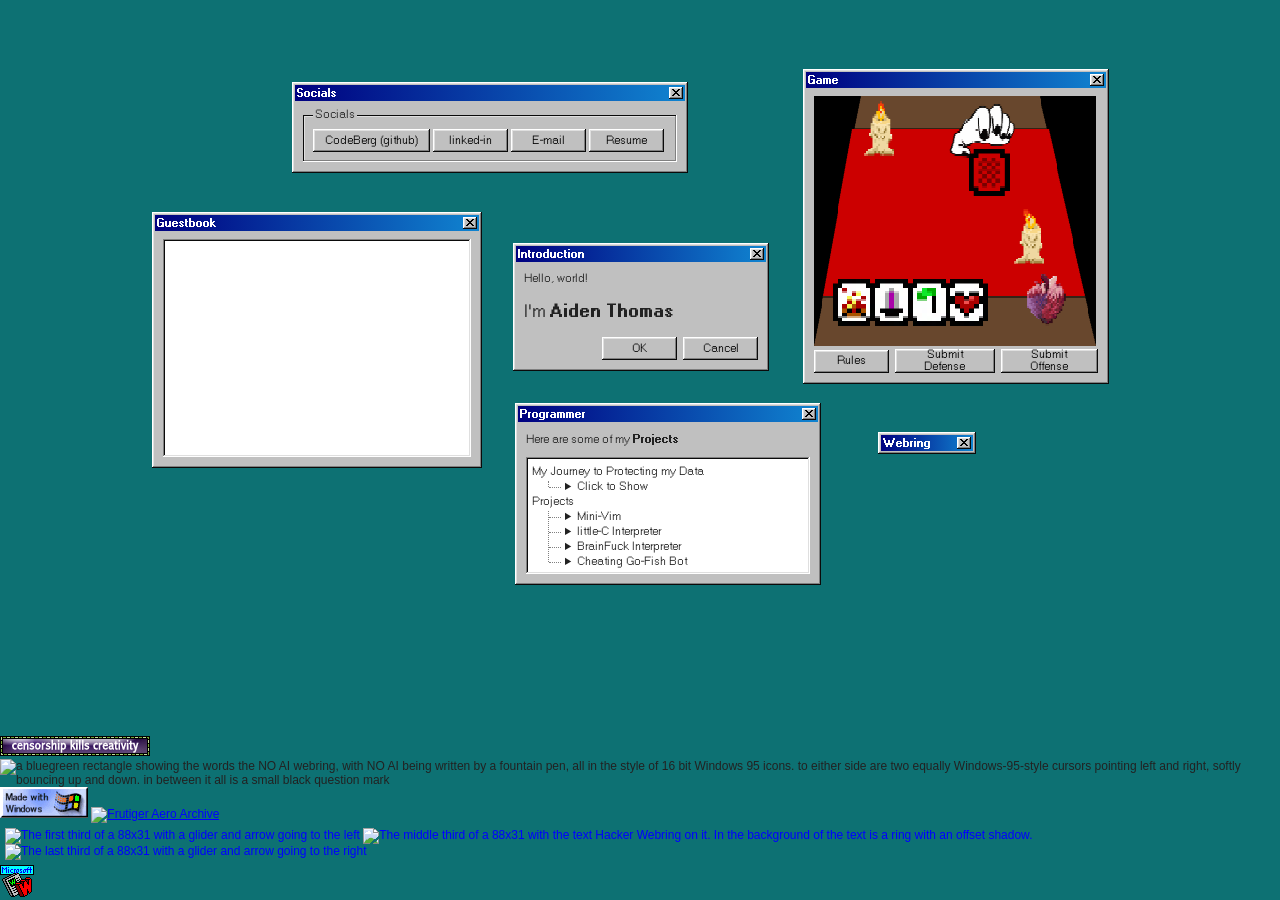
==== index.html @ 8702723b "Added the archive for website" ====
<!DOCTYPE html>
<html lang="en">
  <head>
    <meta charset="UTF-8">
    <meta name="viewport" content="width=device-width, initial-scale=1.0">
    <meta name="description" content="Aiden Thomas – Computer Engineering student at UF, Teaching Assistant, and developer specializing in C, C++, Python, and systems programming.">
    <meta name="keywords" content="Aiden Thomas, Computer Engineering, UF, C++, Python, software developer, teaching assistant">
    <meta name="author" content="Aiden Thomas">
    <title>Aiden Thomas</title>
    <link href="./css/98.css" rel="stylesheet">
    <link href="./css/style.css" rel="stylesheet">
    <meta property="og:title" content="Aiden Thomas | Computer Engineer & Developer">
    <meta property="og:description" content="Portfolio of Aiden Thomas – UF Computer Engineering student, TA, and systems developer.">
    <meta property="og:url" content="https://starprograms.dev">
    <meta property="og:type" content="website">
    <link rel="canonical" href="https://starprograms.dev">
<audio id="myAudio">
  <source src="./data/windows-98-error.mp3" type="audio/mpeg">
  Your browser does not support the audio element.
</audio>
<script>
	var x = document.getElementById("myAudio"); 
	
	function playAudio() { 
	  x.play(); 
	} 
</script>
<script type="application/ld+json">
{
  "@context": "https://schema.org",
  "@type": "Person",
  "name": "Aiden Thomas",
  "url": "https://starprograms.dev",
  "jobTitle": "Computer Engineering Student & Teaching Assistant",
  "worksFor": {
    "@type": "Organization",
    "name": "University of Florida"
  },
  "sameAs": [
    "https://linkedin.com/in/aiden-programs",
    "https://codeberg.org"
  ]
}
</script>
  </head>
  <body id="body">
    <div>
    </div>
    <div id="introduction" class="window" style="margin: 32px; width: 250px" onmouseup="moveIntroEnd()">
      <div class="title-bar" onmousedown="moveIntroStart()">
        <div class="title-bar-text">
            Introduction
        </div>

        <div class="title-bar-controls">
          <button aria-label="Close" onclick="toggle(intro)"></button>
        </div>
      </div>
      <div class="window-body">
        <p id = "hello">Hello, world!</p>
        <p>I'm <b>Aiden Thomas</b></p>
        <!-- <div class="field-row">

          <label for="text17">Occupation</label>
          <select onchange="changeData(this.value)">
            <option>click me!</option>
            <option>Programmer</option>
            <option>About Me</option>
            <option>Socials</option>
            <option>DoomGuy</option>
          </select>
        </div>
        --> 
        <section class="field-row" style="justify-content: flex-end">
          <button value="sound" onclick="playAudio()">OK</button>
          <button value="sound" onclick="playAudio()">Cancel</button>
        </section>
      </div>
    </div>
    
<div id="chatroom" class="window" style="margin: 32px; width: 324px" onmouseup="moveChatroomEnd()">
      <div class="title-bar" onmousedown="moveChatroomStart()">
        <div class="title-bar-text">
            Guestbook
        </div>

        <div class="title-bar-controls">
          <button aria-label="Close" onclick="toggle(chatroom)"></button>
        </div>
      </div>
      <div class="window-body">
        <ul class="tree-view">
	    <li>
         
        <iframe src="./chatroom/index.php" title="chatroom" height="200" width="300" style="border: none;"></iframe>
        
        </li>
        </ul>

        <!-- <div class="field-row">

          <label for="text17">Occupation</label>
          <select onchange="changeData(this.value)">
            <option>click me!</option>
            <option>Programmer</option>
            <option>About Me</option>
            <option>Socials</option>
            <option>DoomGuy</option>
          </select>
        </div>
        --> 
      </div>
    </div>


  <div id="programmer" class="window prog" style="margin: 32px; width: 300px" onmouseup="moveProgramEnd()">
      <div class="title-bar" onmousedown="moveProgramStart()" >
        <div class="title-bar-text">
            Programmer
        </div>

        <div class="title-bar-controls">
          <button aria-label="Close" onclick="toggle(program)"></button>
        </div>
      </div>
      <div class="window-body">
        <p>Here are some of my <b>Projects</b></p>
          <ul class="tree-view">
	    <li>
	      My Journey to Protecting my Data
	      <ul>
	       <li>
		<details>
			<summary>
				Click to Show
			</summary>
      Learning about corporate data exploitation, I couldn't accept companies stealing my information to sell targeted products.
      <br><br>
      My privacy journey began in high school when I bought my first domain, Starprograms.dev, and built websites using GitHub Pages to understand DNS and web hosting.
      <br><br>
      When Google raised prices and added AI to their platform, I switched to Proton for email and LibreOffice for documents. In 2022, I found a Dell Optiplex for $125 at a computer surplus store, initially for malware testing but later repurposed as an Apache server in 2024.
      <br><br>
      That year I also set up Tailscale VPN, which became crucial for networking services together. I integrated CloudFlare Tunnels to securely access my server's TCP ports over HTTPS.
      <br><br>
      In 2025, concerned about Mozilla adding AI to Firefox, I moved from Firefox's password manager to self-hosted Vault Warden, setting up a daily cron job to restart it due to crashes.
      <br><br>
			I would say, throughout this endeavor, key points to remember would be:
			<ul>
				<li>
					Reducing and protecting your digital footprint takes time, patience, and study. It won't be a single one and done project.
				</li>
				<li>
					Cloudflares reverse proxies and tunnels are the greatest software created to get around networks that are not controlled by yourself.
				</li>
				<li>
					everything costs money, especially when it comes to protecting your data.
				</li>
			</ul>
      Thanks for reading!

		</details>
	       </li>
	      </ul>
	    </li>
                    <li>
              Projects
              <ul>
<li><details>
                <summary>Mini-Vim</summary>
                <ul>
                  <li>Built in C++</li>
                  <li><details>
                   <summary>Notable Features</summary> 
                    <ul>
                      <li>
                        Hijacked Terminal /w Cross platform support
                      </li>
                      <li>
                        Currently being used in the classroom setting
                      </li>
                      <li>
                        Utilized advanced datastructures to store text optimally
                      </li>
                    </ul>
                  </details></li> 
                  <li>
                    <a href="https://codeberg.org/starprograms/mini-vim" target="_blank"><button>CodeBerg (github)</button></a>
                  </li>
                </ul>
              </details>
</li>

              <li><details>
                <summary>little-C Interpreter</summary>
                <ul>
                  <li>Built in C++</li>
                  <li><details>
                   <summary>Notable Features</summary> 
                    <ul>
                      <li>
                        automatic scoping
                      </li>
                      <li>
                        working parsing and lexing
                      </li>
                      <li>
                        utilizes multiple data types
                      </li>
                    </ul>
                  </details></li> 
                  <li>
                    <a href="https://codeberg.org/starprograms/littleC" target="_blank"><button>CodeBerg (github)</button></a>
                  </li>
                </ul>
              </details>
              </li>
                <li><details>
                <summary>BrainFuck Interpreter</summary>
                <ul>
                  <li>Built in C</li>
                  <li><details>
                   <summary>Notable Features</summary> 
                    <ul>
                      <li>
                        Working IO
                      </li>
                      <li>
                        Used in a capture the flag challenge
                      </li>
                      <li>
                        Recursive
                      </li>
                    </ul>
                  </details></li> 
                  <li>
                    <a href="https://codeberg.org/starprograms/Brainf-ck" target="_blank"><button>CodeBerg (github)</button></a>
                  </li>
                </ul>
              </details>
</li>
                <li><details>
                <summary>Cheating Go-Fish Bot</summary>
                <ul>
                  <li>Built in Python</li>
                  <li><details>
                   <summary>Notable Features</summary> 
                    <ul>
                      <li>
                        Utilizes a string quirk of the python Interpreter to pull data from a class object without knowing the variables before hand.
                      </li>
                      <li>
                        Used to teach students python classes
                      </li>
                      <li>
                        Go-Fish
                      </li>
                    </ul>
                  </details></li> 
                  <li>
                    <a href="https://codeberg.org/starprograms/CheatingGoFish" target="_blank"><button>CodeBerg (github)</button></a>
                  </li>
                </ul>
              </details></li>
              </ul>
          </ul>
        <section class="field-row" style="justify-content: flex-end">
        </section>
      </div>
    </div>



  <div id="teacher" class="window teach" style="margin: 32px; width: 390px" onmouseup="moveTeachEnd()">
      <div class="title-bar" onmousedown="moveTeachStart()" >
        <div class="title-bar-text">
            Socials
        </div>

        <div class="title-bar-controls">
          <button aria-label="Close" onclick="toggle(teach)"></button>
        </div>
      </div>
      <div class="window-body">
         <fieldset>
          <legend>Socials</legend>
          <a href="https://codeberg.org/starprograms" target="_blank"><button>CodeBerg (github)</button></a>
          <a href="https://www.linkedin.com/in/aiden-programs" target="_blank"><button>linked-in</button></a>
	  <a href="mailto:thomas.aiden@starprograms.dev" target="_blank"><button>E-mail</button></a>
          <a href="./Aiden_Thomas__Resume.pdf" target="_blank"><button>Resume</button></a>

         </fieldset> 
        <section class="field-row" style="justify-content: flex-end">
        </section>
      </div>
    </div>
    <div class="window" id="aero_ring" style="margin: 32px; position: absolute; left: 846px; top: 400px;" onmouseup="moveRingEnd()">
      <div class="title-bar" onmousedown="moveRingStart()" >
        <div class="title-bar-text">
            Webring
        </div>

        <div class="title-bar-controls">
          <button aria-label="Close" onclick="toggle(ring)"></button>
        </div>
      </div>
      <div id="aero-ring">
      
      </div>
    </div> 
    

  <div id="rules" class="window rule hidden" style="margin: 32px; width: 300px;" onmouseup="moverulesEnd()">
      <div class="title-bar" onmousedown="moverulesStart()" >
        <div class="title-bar-text">
            Rules
        </div>

        <div class="title-bar-controls">
          <button aria-label="Close" onclick="toggleRules()"></button>
        </div>
      </div>
      <div class="window-body">
         <fieldset>
          <legend><b>Beware The Tower</b></legend>
            <p>The tower seeks to stop your beating heart before you make it to the end</p>
            </br>
            <p><b>The cards are the Key</b></p>
            <p>your cards can keep you safe</p>
          <p>the <b>campfire</b> can help <b>soothe your fear of the dark</b>, but bewarned,</p>
          <p>to attack one with fire, is the same as <b> attacking yourself </b></p>
          <p>the <b>holy sword</b> can be your sword and your shield, but you might <b>lose track of time</b> 
          <p>to raise the <b>flag</b> is to <b>boister your army</b> to ravage this land, or to <b>call on a stronger defense</b></p>
          <p>to read your <b>heart</b> is seen as reading a book, though it <b>aids</b> you it can also <b>ail</b> you.</p>
          <p>If you <b>give your heart to the tower</b> sometimes the <b>tower gives itself back</b></p> 
         </fieldset> 
        <section class="field-row" style="justify-content: flex-end">
        </section>
      </div>
    </div>



  <div id="game" class="window game" style="margin: 32px; width: 300px" onmouseup="moveGameEnd()">
      <div class="title-bar" onmousedown="moveGameStart()" >
        <div class="title-bar-text">
            Game
        </div>

        <div class="title-bar-controls">
          <button aria-label="Close" onclick="toggle(game)"></button>
        </div>
      </div>
      <div class="window-body">
        <canvas id="doom" >

        
        </canvas>
        
        <section class="field-row" style="justify-content: flex-end">
            <button onclick="toggleRules()">Rules</button>
          <button onclick="myEnemy.revealHand('defense', myPlayer)">Submit Defense</button>
            <button onclick="myEnemy.revealHand('offense', myPlayer)">Submit Offense</button>
        </section>
      </div>
    </div>
    


   <div style="position:absolute;right:0; bottom:0;">
   	
	<img src="data/censorship.gif" alt="https://cyber.dabamos.de/88x31/">
	 <map name="noaimini14">
<area href="https://baccyflap.com/noai" shape="rect" coords="21,0,47,30" target="_blank" alt="no ai webring" title="no ai webring">
<area href="https://baccyflap.com/noai/?prv&s=stp" target="_top" shape="rect" coords="1,13,19,29" alt="previous" title="previous">
<area href="https://baccyflap.com/noai/?rnd" target="_top" shape="rect" coords="59,7,66,16" alt="random" title="random">
<area href="https://baccyflap.com/noai/?nxt&s=stp" target="_top" shape="rect" coords="68,1,86,17" alt="next" title="next">
</map>
<img usemap="#noaimini14" src="https://baccyflap.com/noai/miniwidget14.gif" alt="a bluegreen rectangle showing the words the NO AI webring, with NO AI being written by a fountain pen, all in the style of 16 bit Windows 95 icons. to either side are two equally Windows-95-style cursors pointing left and right, softly bouncing up and down. in between it all is a small black question mark"> 
	<br/>
	<img src="data/made_with_windows.gif" alt="https://88x31.kate.pet/">
 	<a href="https://frutigeraeroarchive.org/"><img src="https://frutigeraeroarchive.org/images/buttons/frutigeraeroarchive_button_alt.png" alt="Frutiger Aero Archive"></a>
 	<!-- 
    Note: the webring container is only here for demonstration purposes. If
    this is on a webpage with a dark background, this should not be nesseceary.

    The text-decoration can also be disabled in another way for these links,
    this is just for copy, paste, works without additional CSS :)
-->
<div
    class="webring-container"
    style="
        background: #0d7173;
        width: fit-content;
        padding: 5px;
        display: inline-block;
    "
>
    <a href="//ring.acab.dev/prev/fb484138fb" style="text-decoration: none">
        <img
            style="image-rendering: pixelated" 
            src="//ring.acab.dev/img/webring_88_31_01.png" 
            alt="The first third of a 88x31 with a glider and arrow going to
            the left"
        />
    </a>
    <a href="//ring.acab.dev" style="text-decoration: none">
        <img
            style="image-rendering: pixelated"
            src="//ring.acab.dev/img/webring_88_31_02.png"
            alt="The middle third of a 88x31 with the text Hacker Webring on
            it. In the background of the text is a ring with an offset shadow."
        />
    </a>
    <a href="//ring.acab.dev/next/fb484138fb" style="text-decoration: none">
        <img
            style="image-rendering: pixelated"
            src="//ring.acab.dev/img/webring_88_31_03.png"
            alt="The last third of a 88x31 with a glider and arrow going to the
            right"
        />
    </a>
</div>
 	<img src="data/word.gif" alt="https://cyber.dabamos.de/88x31/">
   </div>
  </body>
    <script src="https://frutigeraeroarchive.org/javascript/aero-webring.js"></script>
    <script src="./shmovemnt.js"></script>
    <script src="./data.js"></script>
    <script src="./game.js" defer></script>
    <style>
      

      #aero-ring a,
      #aero-ring a:visited {
        display: flex !important;
        justify-content: center !important;
        text-align:center !important;
        
        box-sizing: border-box;
        color: black !important;
        text-decoration: none !important;
        box-sizing: border-box;
        border: none;
        background: #c0c0c0;
        box-shadow: inset -1px -1px #0a0a0a,
          inset 1px 1px #ffffff, inset -2px -2px #808080,
          inset 2px 2px #dfdfdf;
        border-radius: 0;

        min-width: 75px;
        min-height: 23px;
        
        padding: 0 12px;
      }

      #aero-ring a:not(:disabled):active {
        box-shadow: inset -1px -1px #ffffff,
          inset 1px 1px #0a0a0a, inset -2px -2px #dfdfdf,
          inset 2px 2px #808080;
      }

      #aero-ring a:focus {
        outline: 1px dotted #000000;
        outline-offset: -4px;
      }

      
    </style>
</html>
---- css/98.css ----
/**
 * 98.css
 * Copyright (c) 2020 Jordan Scales <thatjdanisso.cool>
 * https://github.com/jdan/98.css/blob/master/LICENSE
 */

:root {
  /* Color */
  --surface: #c0c0c0;
  --button-highlight: #ffffff;
  --button-face: #dfdfdf;
  --button-shadow: #808080;
  --window-frame: #0a0a0a;
  --dialog-blue: #000080;
  --dialog-blue-light: #1084d0;
  --link-blue: #0000ff;

  /* Spacing */
  --element-spacing: 8px;
  --grouped-button-spacing: 4px;
  --grouped-element-spacing: 6px;
  --radio-width: 12px;
  --checkbox-width: 13px;
  --radio-label-spacing: 6px;

  /* Some detailed computations for radio buttons and checkboxes */
  --radio-total-width-precalc: 12px + 6px;
  --radio-total-width: 18px;
  --radio-left: -6px;
  --radio-dot-width: 4px;
  --radio-dot-top: 4px;
  --radio-dot-left: -14px;

  --checkbox-total-width-precalc: 13px +
    6px;
  --checkbox-total-width: 19px;
  --checkbox-left: -7px;
  --checkmark-width: 7px;
  --checkmark-top: 3px;
  --checkmark-left: 3px;

  /* Borders */
  --border-width: 1px;
  --border-raised-outer: inset -1px -1px #0a0a0a,
    inset 1px 1px #ffffff;
  --border-raised-inner: inset -2px -2px #808080,
    inset 2px 2px #dfdfdf;
  --border-sunken-outer: inset -1px -1px #ffffff,
    inset 1px 1px #0a0a0a;
  --border-sunken-inner: inset -2px -2px #dfdfdf,
    inset 2px 2px #808080;

  /* Field borders (checkbox, input, etc) flip window-frame and button-shadow */
  --border-field: inset -1px -1px #ffffff,
    inset 1px 1px #808080, inset -2px -2px #dfdfdf,
    inset 2px 2px #0a0a0a;
}

@font-face {
  font-family: "Pixelated MS Sans Serif";
  src: url("ms_sans_serif.woff") format("woff");
  src: url("ms_sans_serif.woff2") format("woff2");
  font-weight: normal;
  font-style: normal;
}

@font-face {
  font-family: "Pixelated MS Sans Serif";
  src: url("ms_sans_serif_bold.woff") format("woff");
  src: url("ms_sans_serif_bold.woff2") format("woff2");
  font-weight: bold;
  font-style: normal;
}

body {
  font-family: Arial;
  font-size: 12px;
  color: #222222;
}

button,
label,
input,
textarea,
select,
option,
ul.tree-view,
.window,
.title-bar {
  font-family: "Pixelated MS Sans Serif", Arial;
  -webkit-font-smoothing: none;
  font-size: 11px;
}

h1 {
  font-size: 5rem;
}

h2 {
  font-size: 2.5rem;
}

h3 {
  font-size: 2rem;
}

h4 {
  font-size: 1.5rem;
}

u {
  text-decoration: none;
  border-bottom: 0.5px solid #222222;
}

button {
  box-sizing: border-box;
  border: none;
  background: #c0c0c0;
  box-shadow: inset -1px -1px #0a0a0a,
    inset 1px 1px #ffffff, inset -2px -2px #808080,
    inset 2px 2px #dfdfdf;
  border-radius: 0;

  min-width: 75px;
  min-height: 23px;
  padding: 0 12px;
}

button:not(:disabled):active {
  box-shadow: inset -1px -1px #ffffff,
    inset 1px 1px #0a0a0a, inset -2px -2px #dfdfdf,
    inset 2px 2px #808080;
}

button:focus {
  outline: 1px dotted #000000;
  outline-offset: -4px;
}

:disabled {
  color: #808080;
  text-shadow: 1px 1px 0 #ffffff;
}

:disabled + label {
  color: #808080;
  text-shadow: 1px 1px 0 #ffffff;
}

.window {
  box-shadow: inset -1px -1px #0a0a0a,
    inset 1px 1px #ffffff, inset -2px -2px #808080,
    inset 2px 2px #dfdfdf;
  background: #c0c0c0;
  padding: 3px;
}

.title-bar {
  background: linear-gradient(
    90deg,
    #000080,
    #1084d0
  );
  padding: 2px;
  display: flex;
  justify-content: space-between;
  align-items: center;
}

.title-bar-text {
  font-weight: bold;
  color: white;
  letter-spacing: 0;
  margin-right: 24px;
}

.title-bar-controls {
  display: flex;
}

.title-bar-controls button {
  padding: 0;
  display: block;
  min-width: 14px;
  min-height: 12px;
}

.title-bar-controls button:focus {
  outline: none;
}

.title-bar-controls button[aria-label="Minimize"] {
  background-image: url("data:image/svg+xml;charset=utf-8,%3Csvg width='6' height='2' viewBox='0 0 6 2' fill='none' xmlns='http://www.w3.org/2000/svg'%3E %3Crect width='6' height='2' fill='black'/%3E %3C/svg%3E");
  background-repeat: no-repeat;
  background-position: bottom 2px left 3px;
}

.title-bar-controls button[aria-label="Maximize"] {
  background-image: url("data:image/svg+xml;charset=utf-8,%3Csvg width='9' height='8' viewBox='0 0 9 8' fill='none' xmlns='http://www.w3.org/2000/svg'%3E %3Cpath fill-rule='evenodd' clip-rule='evenodd' d='M0 2V7V8H1H8H9V7V2V0H8H1H0V2ZM8 7V2H1V7H8Z' fill='black'/%3E %3C/svg%3E");
  background-repeat: no-repeat;
  /* Off by 1px because contents can't go above the inner shadow */
  /* Should be 9px by 9px, with top 1px */
  background-position: top 2px left 2px;
}

.title-bar-controls button[aria-label="Close"] {
  margin-left: 2px;
  background-image: url("data:image/svg+xml;charset=utf-8,%3Csvg width='8' height='7' viewBox='0 0 8 7' fill='none' xmlns='http://www.w3.org/2000/svg'%3E %3Cpath fill-rule='evenodd' clip-rule='evenodd' d='M0 0H1H2V1H3V2H4H5V1H6V0H7H8V1H7V2H6V3H5V4H6V5H7V6H8V7H7H6V6H5V5H4H3V6H2V7H1H0V6H1V5H2V4H3V3H2V2H1V1H0V0Z' fill='black'/%3E %3C/svg%3E");
  background-repeat: no-repeat;
  background-position: top 2px center;
}

.window-body {
  margin: 8px;
}

fieldset {
  border: none;
  box-shadow: inset -1px -1px #ffffff,
    inset 1px 1px #0a0a0a, inset -2px -2px #808080,
    inset 2px 2px #dfdfdf;
  padding: 10px;
  padding-block-start: 8px;
  margin: 0;
}

legend {
  background: #c0c0c0;
}

.field-row {
  display: flex;
  align-items: center;
}

[class^="field-row"] + [class^="field-row"] {
  margin-top: 6px;
}

.field-row * + * {
  margin-left: 6px;
}

.field-row-stacked {
  display: flex;
  flex-direction: column;
}

.field-row-stacked * + * {
  margin-top: 6px;
}

label {
  display: inline-flex;
  align-items: center;
}

input[type="radio"],
input[type="checkbox"] {
  appearance: none;
  -webkit-appearance: none;
  -moz-appearance: none;
  margin: 0;
  border: none;
}

input[type="radio"] + label,
input[type="checkbox"] + label {
  line-height: 13px;
}

input[type="radio"] + label {
  position: relative;
  margin-left: 18px;
}

input[type="radio"] + label::before {
  content: "";
  position: absolute;
  top: 0;
  left: -18px;
  display: inline-block;
  width: 12px;
  height: 12px;
  margin-right: 6px;
  background: url("data:image/svg+xml;charset=utf-8,%3Csvg width='12' height='12' viewBox='0 0 12 12' fill='none' xmlns='http://www.w3.org/2000/svg'%3E %3Cpath fill-rule='evenodd' clip-rule='evenodd' d='M8 0H4V1H2V2H1V4H0V8H1V10H2V8H1V4H2V2H4V1H8V2H10V1H8V0Z' fill='%23808080'/%3E %3Cpath fill-rule='evenodd' clip-rule='evenodd' d='M8 1H4V2H2V3V4H1V8H2V9H3V8H2V4H3V3H4V2H8V3H10V2H8V1Z' fill='black'/%3E %3Cpath fill-rule='evenodd' clip-rule='evenodd' d='M9 3H10V4H9V3ZM10 8V4H11V8H10ZM8 10V9H9V8H10V9V10H8ZM4 10V11H8V10H4ZM4 10V9H2V10H4Z' fill='%23DFDFDF'/%3E %3Cpath fill-rule='evenodd' clip-rule='evenodd' d='M11 2H10V4H11V8H10V10H8V11H4V10H2V11H4V12H8V11H10V10H11V8H12V4H11V2Z' fill='white'/%3E %3Cpath fill-rule='evenodd' clip-rule='evenodd' d='M4 2H8V3H9V4H10V8H9V9H8V10H4V9H3V8H2V4H3V3H4V2Z' fill='white'/%3E %3C/svg%3E");
}

input[type="radio"]:checked + label::after {
  content: "";
  display: block;
  width: 4px;
  height: 4px;
  top: 4px;
  left: -14px;
  position: absolute;
  background: url("data:image/svg+xml;charset=utf-8,%3Csvg width='4' height='4' viewBox='0 0 4 4' fill='none' xmlns='http://www.w3.org/2000/svg'%3E %3Cpath fill-rule='evenodd' clip-rule='evenodd' d='M3 0H1V1H0V2V3H1V4H3V3H4V2V1H3V0Z' fill='black'/%3E %3C/svg%3E");
}

input[type="radio"]:focus + label,
input[type="checkbox"]:focus + label {
  outline: 1px dotted #000000;
}

input[type="radio"][disabled] + label::before {
  background: url("data:image/svg+xml;charset=utf-8,%3Csvg width='12' height='12' viewBox='0 0 12 12' fill='none' xmlns='http://www.w3.org/2000/svg'%3E %3Cpath fill-rule='evenodd' clip-rule='evenodd' d='M8 0H4V1H2V2H1V4H0V8H1V10H2V8H1V4H2V2H4V1H8V2H10V1H8V0Z' fill='%23808080'/%3E %3Cpath fill-rule='evenodd' clip-rule='evenodd' d='M8 1H4V2H2V3V4H1V8H2V9H3V8H2V4H3V3H4V2H8V3H10V2H8V1Z' fill='black'/%3E %3Cpath fill-rule='evenodd' clip-rule='evenodd' d='M9 3H10V4H9V3ZM10 8V4H11V8H10ZM8 10V9H9V8H10V9V10H8ZM4 10V11H8V10H4ZM4 10V9H2V10H4Z' fill='%23DFDFDF'/%3E %3Cpath fill-rule='evenodd' clip-rule='evenodd' d='M11 2H10V4H11V8H10V10H8V11H4V10H2V11H4V12H8V11H10V10H11V8H12V4H11V2Z' fill='white'/%3E %3Cpath fill-rule='evenodd' clip-rule='evenodd' d='M4 2H8V3H9V4H10V8H9V9H8V10H4V9H3V8H2V4H3V3H4V2Z' fill='%23C0C0C0'/%3E %3C/svg%3E");
}

input[type="radio"][disabled]:checked + label::after {
  background: url("data:image/svg+xml;charset=utf-8,%3Csvg width='4' height='4' viewBox='0 0 4 4' fill='none' xmlns='http://www.w3.org/2000/svg'%3E %3Cpath fill-rule='evenodd' clip-rule='evenodd' d='M3 0H1V1H0V2V3H1V4H3V3H4V2V1H3V0Z' fill='%23808080'/%3E %3C/svg%3E");
}

input[type="checkbox"] + label {
  position: relative;
  margin-left: 19px;
}

input[type="checkbox"] + label::before {
  content: "";
  position: absolute;
  left: -19px;
  display: inline-block;
  width: 13px;
  height: 13px;
  background: #ffffff;
  box-shadow: inset -1px -1px #ffffff,
    inset 1px 1px #808080, inset -2px -2px #dfdfdf,
    inset 2px 2px #0a0a0a;
  margin-right: 6px;
}

input[type="checkbox"]:checked + label::after {
  content: "";
  display: block;
  width: 7px;
  height: 7px;
  position: absolute;
  top: 3px;
  left: -16px;
  background: url("data:image/svg+xml;charset=utf-8,%3Csvg width='7' height='7' viewBox='0 0 7 7' fill='none' xmlns='http://www.w3.org/2000/svg'%3E %3Cpath fill-rule='evenodd' clip-rule='evenodd' d='M7 0H6V1H5V2H4V3H3V4H2V3H1V2H0V5H1V6H2V7H3V6H4V5H5V4H6V3H7V0Z' fill='black'/%3E %3C/svg%3E");
}

input[type="checkbox"][disabled] + label::before {
  background: #c0c0c0;
}

input[type="checkbox"][disabled]:checked + label::after {
  background: url("data:image/svg+xml;charset=utf-8,%3Csvg width='7' height='7' viewBox='0 0 7 7' fill='none' xmlns='http://www.w3.org/2000/svg'%3E %3Cpath fill-rule='evenodd' clip-rule='evenodd' d='M7 0H6V1H5V2H4V3H3V4H2V3H1V2H0V5H1V6H2V7H3V6H4V5H5V4H6V3H7V0Z' fill='%23808080'/%3E %3C/svg%3E");
}

input[type="text"] {
  padding: 3px 4px;
  border: none;
  box-shadow: inset -1px -1px #ffffff,
    inset 1px 1px #808080, inset -2px -2px #dfdfdf,
    inset 2px 2px #0a0a0a;
  background-color: #ffffff;
  box-sizing: border-box;
  -webkit-appearance: none;
  -moz-appearance: none;
  appearance: none;
  border-radius: 0;
}

select {
  padding: 3px 4px;
  border: none;
  box-shadow: inset -1px -1px #ffffff,
    inset 1px 1px #808080, inset -2px -2px #dfdfdf,
    inset 2px 2px #0a0a0a;
  background-color: #ffffff;
  box-sizing: border-box;
  -webkit-appearance: none;
  -moz-appearance: none;
  appearance: none;
  border-radius: 0;
}

textarea {
  padding: 3px 4px;
  border: none;
  box-shadow: inset -1px -1px #ffffff,
    inset 1px 1px #808080, inset -2px -2px #dfdfdf,
    inset 2px 2px #0a0a0a;
  background-color: #ffffff;
  box-sizing: border-box;
  -webkit-appearance: none;
  -moz-appearance: none;
  appearance: none;
  border-radius: 0;
}

input[type="text"],
select {
  height: 21px;
}

input[type="text"] {
  /* For some reason descenders are getting cut off without this */
  line-height: 2;
}

select {
  appearance: none;
  -webkit-appearance: none;
  -moz-appearance: none;
  position: relative;
  padding-right: 32px;
  background-image: url("data:image/svg+xml;charset=utf-8,%3Csvg width='16' height='17' viewBox='0 0 16 17' fill='none' xmlns='http://www.w3.org/2000/svg'%3E %3Cpath fill-rule='evenodd' clip-rule='evenodd' d='M15 0H0V1V16H1V1H15V0Z' fill='%23DFDFDF'/%3E %3Cpath fill-rule='evenodd' clip-rule='evenodd' d='M2 1H1V15H2V2H14V1H2Z' fill='white'/%3E %3Cpath fill-rule='evenodd' clip-rule='evenodd' d='M16 17H15H0V16H15V0H16V17Z' fill='black'/%3E %3Cpath fill-rule='evenodd' clip-rule='evenodd' d='M15 1H14V15H1V16H14H15V1Z' fill='%23808080'/%3E %3Crect x='2' y='2' width='12' height='13' fill='%23C0C0C0'/%3E %3Cpath fill-rule='evenodd' clip-rule='evenodd' d='M11 6H4V7H5V8H6V9H7V10H8V9H9V8H10V7H11V6Z' fill='black'/%3E %3C/svg%3E");
  background-position: top 2px right 2px;
  background-repeat: no-repeat;
  border-radius: 0;
}

select:focus,
input[type="text"]:focus,
textarea:focus {
  outline: none;
}

select:focus {
  color: #ffffff;
  background-color: #000080;
}
select:focus option {
  color: #000;
  background-color: #fff;
}

select:active {
  background-image: url("data:image/svg+xml;charset=utf-8,%3Csvg width='16' height='17' viewBox='0 0 16 17' fill='none' xmlns='http://www.w3.org/2000/svg'%3E %3Cpath fill-rule='evenodd' clip-rule='evenodd' d='M0 0H15H16V17H15H0V16V1V0ZM1 16H15V1H1V16Z' fill='%23808080'/%3E %3Crect x='1' y='1' width='14' height='15' fill='%23C0C0C0'/%3E %3Cpath fill-rule='evenodd' clip-rule='evenodd' d='M12 7H5V8H6V9H7V10H8V11H9V10H10V9H11V8H12V7Z' fill='black'/%3E %3C/svg%3E");
}

a {
  color: #0000ff;
}

a:focus {
  outline: 1px dotted #0000ff;
}

ul.tree-view {
  display: block;
  background: #ffffff;
  box-shadow: inset -1px -1px #ffffff,
    inset 1px 1px #808080, inset -2px -2px #dfdfdf,
    inset 2px 2px #0a0a0a;
  padding: 6px;
  margin: 0;
}

ul.tree-view li {
  list-style-type: none;
}

ul.tree-view a {
  text-decoration: none;
  color: #000;
}

ul.tree-view a:focus {
  background-color: #000080;
  color: #ffffff;
}

ul.tree-view ul,
ul.tree-view li {
  margin-top: 3px;
}

ul.tree-view ul {
  margin-left: 16px;
  padding-left: 16px;
  /* Goes down too far */
  border-left: 1px dotted #808080;
}

ul.tree-view ul > li {
  position: relative;
}
ul.tree-view ul > li::before {
  content: "";
  display: block;
  position: absolute;
  left: -16px;
  top: 6px;
  width: 12px;
  border-bottom: 1px dotted #808080;
}

/* Cover the bottom of the left dotted border */
ul.tree-view ul > li:last-child::after {
  content: "";
  display: block;
  position: absolute;
  left: -20px;
  top: 7px;
  bottom: 0px;
  width: 8px;
  background: #ffffff;
}

pre {
  display: block;
  background: #ffffff;
  box-shadow: inset -1px -1px #ffffff,
    inset 1px 1px #808080, inset -2px -2px #dfdfdf,
    inset 2px 2px #0a0a0a;
  padding: 12px 8px;
  margin: 0;
}

code,
code * {
  font-family: monospace;
}

summary:focus {
  outline: 1px dotted #000000;
}

::-webkit-scrollbar {
  width: 16px;
}
::-webkit-scrollbar:horizontal {
  height: 17px;
}

::-webkit-scrollbar-corner {
  background: #dfdfdf;
}

::-webkit-scrollbar-track {
  background-image: url("data:image/svg+xml;charset=utf-8,%3Csvg width='2' height='2' viewBox='0 0 2 2' fill='none' xmlns='http://www.w3.org/2000/svg'%3E %3Cpath fill-rule='evenodd' clip-rule='evenodd' d='M1 0H0V1H1V2H2V1H1V0Z' fill='%23C0C0C0'/%3E %3Cpath fill-rule='evenodd' clip-rule='evenodd' d='M2 0H1V1H0V2H1V1H2V0Z' fill='white'/%3E %3C/svg%3E");
}

::-webkit-scrollbar-thumb {
  background-color: #dfdfdf;
  box-shadow: inset -1px -1px #0a0a0a,
    inset 1px 1px #ffffff, inset -2px -2px #808080,
    inset 2px 2px #dfdfdf;
}

::-webkit-scrollbar-button:vertical:start {
  height: 17px;
  background-image: url("data:image/svg+xml;charset=utf-8,%3Csvg width='16' height='17' viewBox='0 0 16 17' fill='none' xmlns='http://www.w3.org/2000/svg'%3E %3Cpath fill-rule='evenodd' clip-rule='evenodd' d='M15 0H0V1V16H1V1H15V0Z' fill='%23DFDFDF'/%3E %3Cpath fill-rule='evenodd' clip-rule='evenodd' d='M2 1H1V15H2V2H14V1H2Z' fill='white'/%3E %3Cpath fill-rule='evenodd' clip-rule='evenodd' d='M16 17H15H0V16H15V0H16V17Z' fill='black'/%3E %3Cpath fill-rule='evenodd' clip-rule='evenodd' d='M15 1H14V15H1V16H14H15V1Z' fill='%23808080'/%3E %3Crect x='2' y='2' width='12' height='13' fill='%23C0C0C0'/%3E %3Cpath fill-rule='evenodd' clip-rule='evenodd' d='M8 6H7V7H6V8H5V9H4V10H11V9H10V8H9V7H8V6Z' fill='black'/%3E %3C/svg%3E");
}
::-webkit-scrollbar-button:vertical:end {
  height: 17px;
  background-image: url("data:image/svg+xml;charset=utf-8,%3Csvg width='16' height='17' viewBox='0 0 16 17' fill='none' xmlns='http://www.w3.org/2000/svg'%3E %3Cpath fill-rule='evenodd' clip-rule='evenodd' d='M15 0H0V1V16H1V1H15V0Z' fill='%23DFDFDF'/%3E %3Cpath fill-rule='evenodd' clip-rule='evenodd' d='M2 1H1V15H2V2H14V1H2Z' fill='white'/%3E %3Cpath fill-rule='evenodd' clip-rule='evenodd' d='M16 17H15H0V16H15V0H16V17Z' fill='black'/%3E %3Cpath fill-rule='evenodd' clip-rule='evenodd' d='M15 1H14V15H1V16H14H15V1Z' fill='%23808080'/%3E %3Crect x='2' y='2' width='12' height='13' fill='%23C0C0C0'/%3E %3Cpath fill-rule='evenodd' clip-rule='evenodd' d='M11 6H4V7H5V8H6V9H7V10H8V9H9V8H10V7H11V6Z' fill='black'/%3E %3C/svg%3E");
}
::-webkit-scrollbar-button:horizontal:start {
  width: 16px;
  background-image: url("data:image/svg+xml;charset=utf-8,%3Csvg width='16' height='17' viewBox='0 0 16 17' fill='none' xmlns='http://www.w3.org/2000/svg'%3E %3Cpath fill-rule='evenodd' clip-rule='evenodd' d='M15 0H0V1V16H1V1H15V0Z' fill='%23DFDFDF'/%3E %3Cpath fill-rule='evenodd' clip-rule='evenodd' d='M2 1H1V15H2V2H14V1H2Z' fill='white'/%3E %3Cpath fill-rule='evenodd' clip-rule='evenodd' d='M16 17H15H0V16H15V0H16V17Z' fill='black'/%3E %3Cpath fill-rule='evenodd' clip-rule='evenodd' d='M15 1H14V15H1V16H14H15V1Z' fill='%23808080'/%3E %3Crect x='2' y='2' width='12' height='13' fill='%23C0C0C0'/%3E %3Cpath fill-rule='evenodd' clip-rule='evenodd' d='M9 4H8V5H7V6H6V7H5V8H6V9H7V10H8V11H9V4Z' fill='black'/%3E %3C/svg%3E");
}
::-webkit-scrollbar-button:horizontal:end {
  width: 16px;
  background-image: url("data:image/svg+xml;charset=utf-8,%3Csvg width='16' height='17' viewBox='0 0 16 17' fill='none' xmlns='http://www.w3.org/2000/svg'%3E %3Cpath fill-rule='evenodd' clip-rule='evenodd' d='M15 0H0V1V16H1V1H15V0Z' fill='%23DFDFDF'/%3E %3Cpath fill-rule='evenodd' clip-rule='evenodd' d='M2 1H1V15H2V2H14V1H2Z' fill='white'/%3E %3Cpath fill-rule='evenodd' clip-rule='evenodd' d='M16 17H15H0V16H15V0H16V17Z' fill='black'/%3E %3Cpath fill-rule='evenodd' clip-rule='evenodd' d='M15 1H14V15H1V16H14H15V1Z' fill='%23808080'/%3E %3Crect x='2' y='2' width='12' height='13' fill='%23C0C0C0'/%3E %3Cpath fill-rule='evenodd' clip-rule='evenodd' d='M7 4H6V11H7V10H8V9H9V8H10V7H9V6H8V5H7V4Z' fill='black'/%3E %3C/svg%3E");
}
---- css/style.css ----
body{
  background: #0D7173;    
}

#introduction p{
  font-size:1.5em;
  }

#introduction #hello{
  font-size:1em;
}

#introduction{
  position: absolute;
  left: 481px;
  top: 211px;

  /*animation-delay: 0s;*/
}


#story{
  position: absolute;
  left: 480px;
  top: 260px;

  /*animation-delay: 0s;*/
}

#chatroom{
  position: absolute;
  left: 120px;
  top: 180px;

  /*animation-delay: .5s;*/
}

#programmer{
  position: absolute;
  left: 483px;
  top: 371px;

  /*animation-delay: .5s;*/
}


#teacher{
  position: absolute;
  left: 260px;
  top: 50px;

  /*animation-delay: .75s;*/
}
#rules{
  position: absolute;
  left: 400px;
  top: 0px;
}
#game{
  position: absolute;
  left: 771px;
  top: 37px;
  /*animation-delay: .25s;*/
}
@media (width < 876px){
	
#introduction{
  position: absolute;
  left: 0px;
  top: 0px;
  animation-name: intro_anim;
  animation-duration: 1s;
  /*animation-delay: 0s;*/
}


#story{
  position: absolute;
  left: 0px;
  top: 260px;
  animation-name: intro_story;
  animation-duration: 1s;
  /*animation-delay: 0s;*/
}

#programmer{
  position: absolute;
  left: 0px;
  top: 200px;
  animation-name: teacher_anim;
  animation-duration: 1s;
  /*animation-delay: .5s;*/
}
#teacher{
  position: absolute;
  left: 0px;
  top: 550px;
  animation-name: programmer_anim;
  animation-duration: 1s;
  /*animation-delay: .75s;*/
}
#rules{
  position: absolute;
  left: 400px;
  top: 0px;
}
#game{
  position: absolute;
  left: 0px;
  top: 760px;
  animation-name: game_anim;
  animation-duration: 1s;
  /*animation-delay: .25s;*/
}



}

@keyframes shake {
    0% { transform: translate(2px, 1px) rotate(0deg); } 
    10% { transform: translate(-1px, -2px) rotate(-1deg); }
    20% { transform: translate(-3px, 0px) rotate(1deg); }
    30% { transform: translate(0px, 2px) rotate(0deg); }
    40% { transform: translate(1px, -1px) rotate(1deg); }
    50% { transform: translate(-1px, 2px) rotate(-1deg); }
    60% { transform: translate(-3px, 1px) rotate(0deg); }
    70% { transform: translate(2px, 1px) rotate(-1deg); }
    80% { transform: translate(-1px, -1px) rotate(1deg); }
    90% { transform: translate(2px, 2px) rotate(0deg); }
    100% { transform: translate(1px, -2px) rotate(-1deg); }
}
.shake {
    animation-name: shake;
    animation-duration: 0.5s;
    transform-origin:50% 50%;
    animation-iteration-count: infinite;
}

canvas {
  width:282px;
  height:250px;
}


.hidden{
  display: none;
}

#doom{
    image-rendering: pixelated;
}
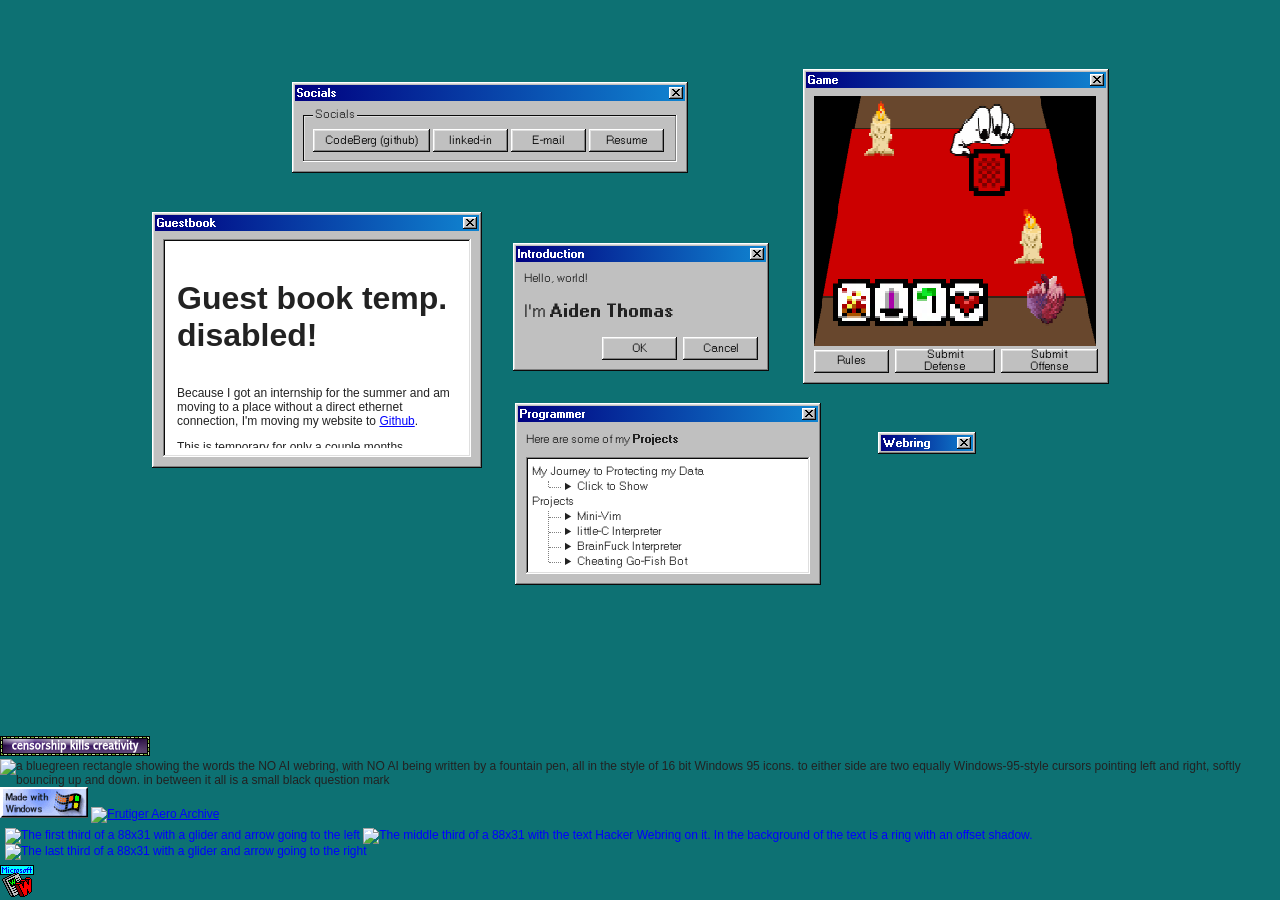
==== commit fffe2f32: "fixed chatroom" ====
--- a/index.html
+++ b/index.html
@@ -92,7 +92,7 @@
         <ul class="tree-view">
 	    <li>
          
-        <iframe src="./chatroom/index.php" title="chatroom" height="200" width="300" style="border: none;"></iframe>
+        <iframe src="./chatroom/index.html" title="chatroom" height="200" width="300" style="border: none;"></iframe>
         
         </li>
         </ul>
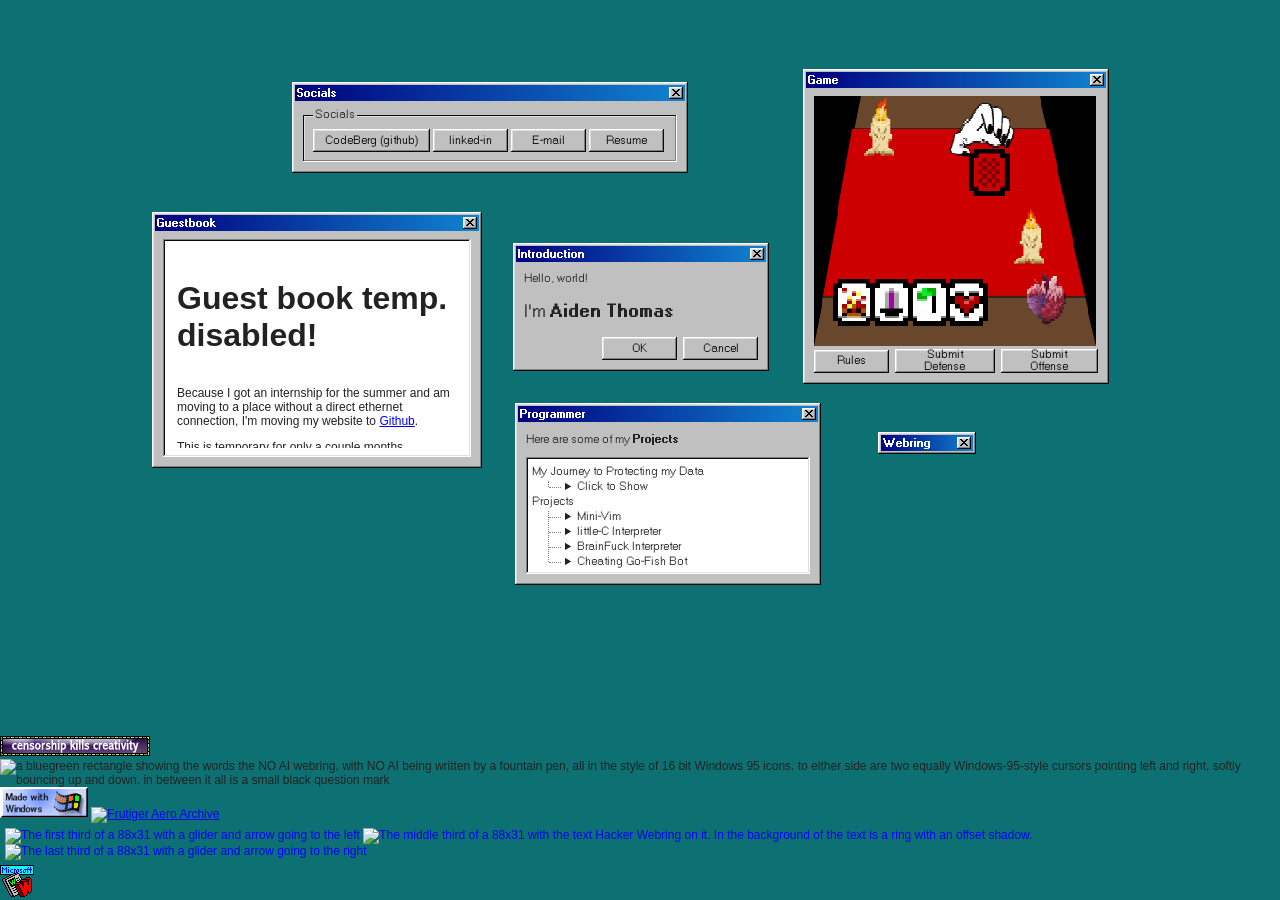
==== commit bea1a780: "hopefully this works?" ====
--- a/index.html
+++ b/index.html
@@ -92,7 +92,7 @@
         <ul class="tree-view">
 	    <li>
          
-        <iframe src="./chatroom/index.html" title="chatroom" height="200" width="300" style="border: none;"></iframe>
+        <iframe src="https://onstarprograms.github.io/tempWebsite/chatroom/index.html" title="chatroom" height="200" width="300" style="border: none;"></iframe>
         
         </li>
         </ul>
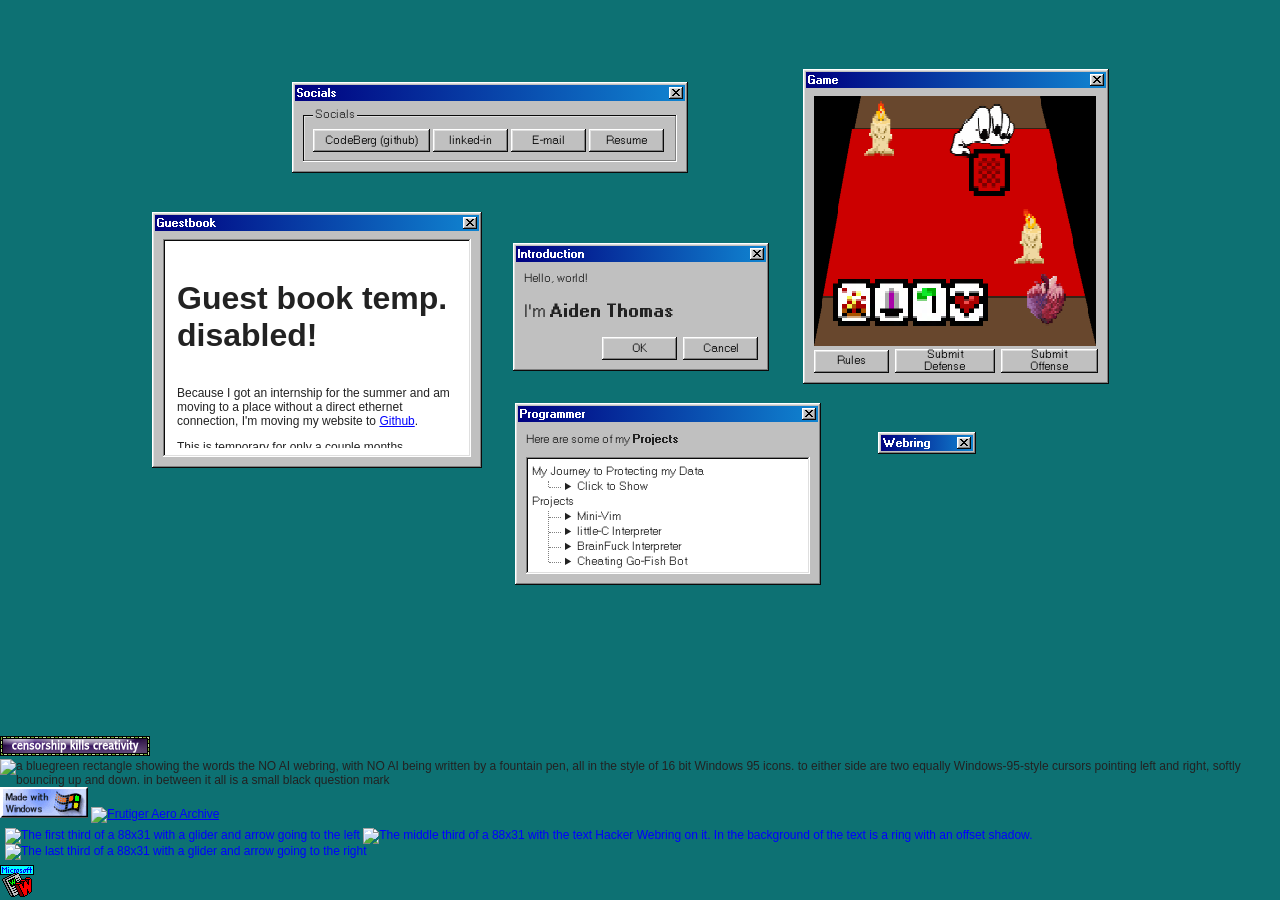
==== commit 0e3e4bc4: "hopefully this works?" ====
--- a/index.html
+++ b/index.html
@@ -92,7 +92,7 @@
         <ul class="tree-view">
 	    <li>
          
-        <iframe src="https://onstarprograms.github.io/tempWebsite/chatroom/index.html" title="chatroom" height="200" width="300" style="border: none;"></iframe>
+        <iframe src="./chatroom/index.html" title="chatroom" height="200" width="300" style="border: none;"></iframe>
         
         </li>
         </ul>
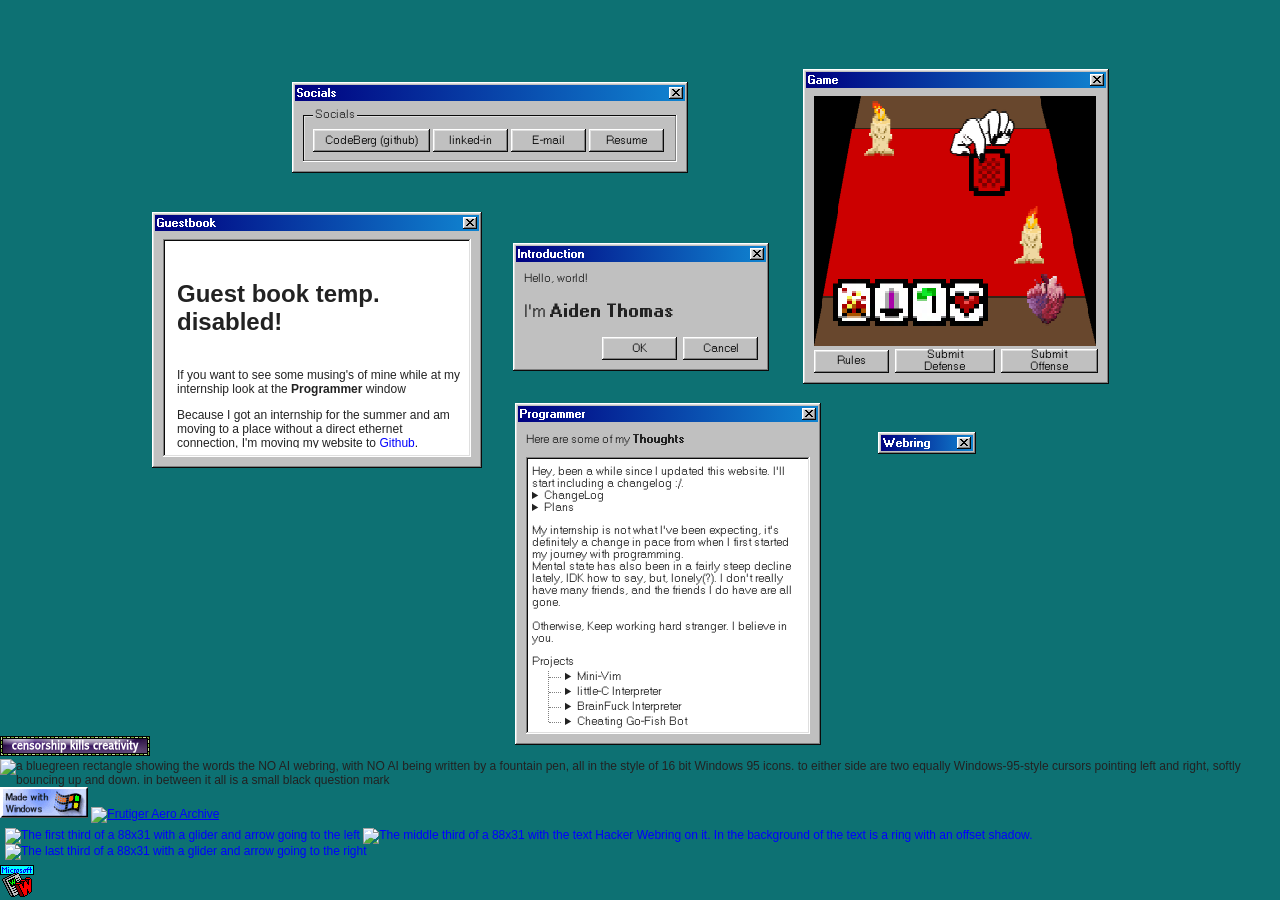
==== commit 53be520d: "[bugfix] House Cleaning Cleaned some binary files that were accumulating dust. rewrote shmovement.js" ====
--- a/index.html
+++ b/index.html
@@ -46,14 +46,14 @@
   <body id="body">
     <div>
     </div>
-    <div id="introduction" class="window" style="margin: 32px; width: 250px" onmouseup="moveIntroEnd()">
-      <div class="title-bar" onmousedown="moveIntroStart()">
+    <div id="introduction" class="window" style="margin: 32px; width: 250px" >
+      <div class="title-bar" onmousedown="callBack('introduction')">
         <div class="title-bar-text">
             Introduction
         </div>
 
         <div class="title-bar-controls">
-          <button aria-label="Close" onclick="toggle(intro)"></button>
+          <button aria-label="Close" onclick="toggle('introduction')"></button>
         </div>
       </div>
       <div class="window-body">
@@ -78,14 +78,14 @@
       </div>
     </div>
     
-<div id="chatroom" class="window" style="margin: 32px; width: 324px" onmouseup="moveChatroomEnd()">
-      <div class="title-bar" onmousedown="moveChatroomStart()">
+<div id="chatroom" class="window" style="margin: 32px; width: 324px">
+      <div class="title-bar" onmousedown="callBack('chatroom')">
         <div class="title-bar-text">
             Guestbook
         </div>
 
         <div class="title-bar-controls">
-          <button aria-label="Close" onclick="toggle(chatroom)"></button>
+          <button aria-label="Close" onclick="toggle('chatroom')"></button>
         </div>
       </div>
       <div class="window-body">
@@ -113,55 +113,52 @@
     </div>
 
 
-  <div id="programmer" class="window prog" style="margin: 32px; width: 300px" onmouseup="moveProgramEnd()">
-      <div class="title-bar" onmousedown="moveProgramStart()" >
+  <div id="programmer" class="window prog" style="margin: 32px; width: 300px" >
+      <div class="title-bar" onmousedown="callBack('programmer')" >
         <div class="title-bar-text">
             Programmer
         </div>
 
         <div class="title-bar-controls">
-          <button aria-label="Close" onclick="toggle(program)"></button>
-        </div>
-      </div>
-      <div class="window-body">
-        <p>Here are some of my <b>Projects</b></p>
+          <button aria-label="Close" onclick="toggle('programmer')"></button>
+        </div>
+      </div>
+      <div class="window-body">
+        <p>Here are some of my <b>Thoughts</b></p>
           <ul class="tree-view">
-	    <li>
-	      My Journey to Protecting my Data
-	      <ul>
-	       <li>
-		<details>
-			<summary>
-				Click to Show
-			</summary>
-      Learning about corporate data exploitation, I couldn't accept companies stealing my information to sell targeted products.
-      <br><br>
-      My privacy journey began in high school when I bought my first domain, Starprograms.dev, and built websites using GitHub Pages to understand DNS and web hosting.
-      <br><br>
-      When Google raised prices and added AI to their platform, I switched to Proton for email and LibreOffice for documents. In 2022, I found a Dell Optiplex for $125 at a computer surplus store, initially for malware testing but later repurposed as an Apache server in 2024.
-      <br><br>
-      That year I also set up Tailscale VPN, which became crucial for networking services together. I integrated CloudFlare Tunnels to securely access my server's TCP ports over HTTPS.
-      <br><br>
-      In 2025, concerned about Mozilla adding AI to Firefox, I moved from Firefox's password manager to self-hosted Vault Warden, setting up a daily cron job to restart it due to crashes.
-      <br><br>
-			I would say, throughout this endeavor, key points to remember would be:
-			<ul>
-				<li>
-					Reducing and protecting your digital footprint takes time, patience, and study. It won't be a single one and done project.
-				</li>
-				<li>
-					Cloudflares reverse proxies and tunnels are the greatest software created to get around networks that are not controlled by yourself.
-				</li>
-				<li>
-					everything costs money, especially when it comes to protecting your data.
-				</li>
-			</ul>
-      Thanks for reading!
-
-		</details>
-	       </li>
-	      </ul>
-	    </li>
+      <li>
+        Hey, been a while since I updated this website. I'll start including a changelog :/.
+        <details>
+          <summary>
+            ChangeLog
+          </summary>
+          <ul>
+            <li>May 19, 2026: revamped the <b><a href="./js/shmovement.js">shmovement.js</a></b> to be a lot easier on system resources and smarter. A-lot smarter than the old <b><a href="./archive/old_shmovemnt.js">shmovement.js</a></b></li>
+          </ul>
+        </details>
+        <details>
+          <summary>
+            Plans
+          </summary>
+          <ul>
+            <li>Build a better <b><a href="./js/game.js">game.js</a></b> modeled after <b><a href="https://en.wikipedia.org/wiki/Durak" target="_blank">Durak</a></b></li>
+            <li>Make this site look a little more Windows 95 -esk, maybe add a task bar with some functionality, such as minesweeper.</li>
+            <li>Scaling pages, god those are needed. Esp. with computers w/ higher DPI</li>
+            <li>Add multiplayer functionality to something. most likely a game thats asyncronous, and syncronous. Need to practice my sys-architecture</li>
+          </ul>
+        </details>
+      </li>
+      <p>  
+
+        My internship is not what I've been expecting, it's definitely a change in pace from when I first started my journey with programming. 
+      <br>
+       Mental state has also been in a fairly steep decline lately, IDK how to say, but, lonely(?). I don't really have many friends, and the friends I do have are all gone. 
+      <br>
+        <br>
+        Otherwise, Keep working hard stranger. I believe in you.
+      </p>
+	    
+
                     <li>
               Projects
               <ul>
@@ -270,14 +267,14 @@
 
 
 
-  <div id="teacher" class="window teach" style="margin: 32px; width: 390px" onmouseup="moveTeachEnd()">
-      <div class="title-bar" onmousedown="moveTeachStart()" >
+  <div id="socials" class="window socials" style="margin: 32px; width: 390px">
+      <div class="title-bar" onmousedown="callBack('socials')" >
         <div class="title-bar-text">
             Socials
         </div>
 
         <div class="title-bar-controls">
-          <button aria-label="Close" onclick="toggle(teach)"></button>
+          <button aria-label="Close" onclick="toggle('socials')"></button>
         </div>
       </div>
       <div class="window-body">
@@ -293,14 +290,14 @@
         </section>
       </div>
     </div>
-    <div class="window" id="aero_ring" style="margin: 32px; position: absolute; left: 846px; top: 400px;" onmouseup="moveRingEnd()">
-      <div class="title-bar" onmousedown="moveRingStart()" >
+    <div class="window" id="aero_ring" style="margin: 32px; position: absolute; left: 846px; top: 400px;" >
+      <div class="title-bar" onmousedown="callBack('aero_ring')" >
         <div class="title-bar-text">
             Webring
         </div>
 
         <div class="title-bar-controls">
-          <button aria-label="Close" onclick="toggle(ring)"></button>
+          <button aria-label="Close" onclick="toggle('aero_ring')"></button>
         </div>
       </div>
       <div id="aero-ring">
@@ -341,13 +338,13 @@
 
 
   <div id="game" class="window game" style="margin: 32px; width: 300px" onmouseup="moveGameEnd()">
-      <div class="title-bar" onmousedown="moveGameStart()" >
+      <div class="title-bar" onmousedown="callBack('game')" >
         <div class="title-bar-text">
             Game
         </div>
 
         <div class="title-bar-controls">
-          <button aria-label="Close" onclick="toggle(game)"></button>
+          <button aria-label="Close" onclick="toggle('game')"></button>
         </div>
       </div>
       <div class="window-body">
@@ -424,9 +421,10 @@
    </div>
   </body>
     <script src="https://frutigeraeroarchive.org/javascript/aero-webring.js"></script>
-    <script src="./shmovemnt.js"></script>
-    <script src="./data.js"></script>
-    <script src="./game.js" defer></script>
+    <script src="./js/classes.js"></script>
+    <script src="./js/shmovement.js"></script>
+    <script src="./js/data.js"></script>
+    <script src="./js/game.js" defer></script>
     <style>
       
 
--- a/css/style.css
+++ b/css/style.css
@@ -46,7 +46,7 @@
 }
 
 
-#teacher{
+#socials{
   position: absolute;
   left: 260px;
   top: 50px;
@@ -89,11 +89,11 @@
   position: absolute;
   left: 0px;
   top: 200px;
-  animation-name: teacher_anim;
+  animation-name: socials_anim;
   animation-duration: 1s;
   /*animation-delay: .5s;*/
 }
-#teacher{
+#socials{
   position: absolute;
   left: 0px;
   top: 550px;
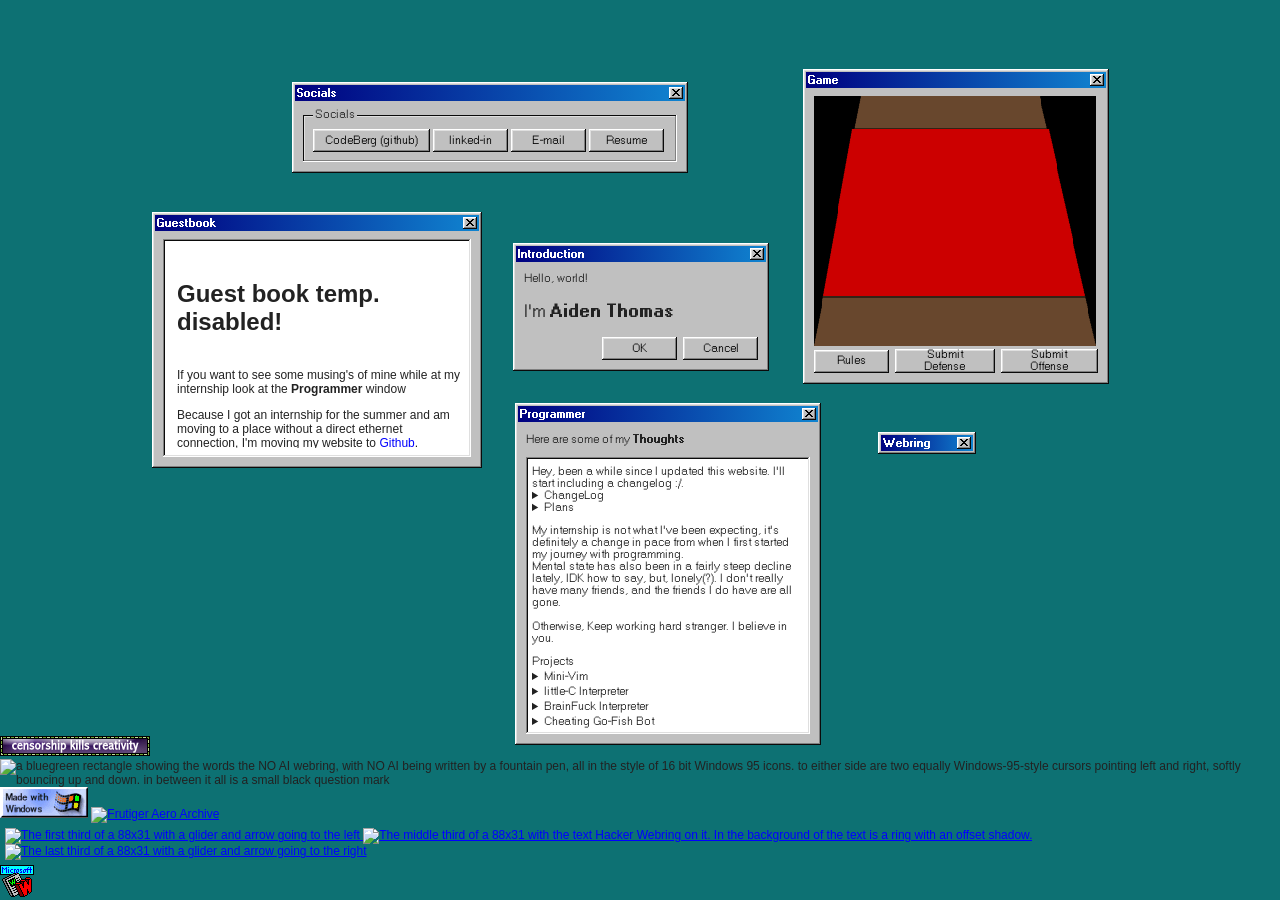
==== commit 687d1975: "feature/updatedHTMLtoCode Fixed issue where the html is just a bunch o' garbage, so cleaned it up." ====
--- a/index.html
+++ b/index.html
@@ -1,6 +1,6 @@
 <!DOCTYPE html>
 <html lang="en">
-  <head>
+<head>
     <meta charset="UTF-8">
     <meta name="viewport" content="width=device-width, initial-scale=1.0">
     <meta name="description" content="Aiden Thomas – Computer Engineering student at UF, Teaching Assistant, and developer specializing in C, C++, Python, and systems programming.">
@@ -9,12 +9,12 @@
     <title>Aiden Thomas</title>
     <link href="./css/98.css" rel="stylesheet">
     <link href="./css/style.css" rel="stylesheet">
-    <meta property="og:title" content="Aiden Thomas | Computer Engineer & Developer">
+    <meta property="og:title" content="Aiden Thomas | Computer Engineer &amp; Developer">
     <meta property="og:description" content="Portfolio of Aiden Thomas – UF Computer Engineering student, TA, and systems developer.">
     <meta property="og:url" content="https://starprograms.dev">
     <meta property="og:type" content="website">
     <link rel="canonical" href="https://starprograms.dev">
-<audio id="myAudio">
+</head><body id="body"><audio id="myAudio">
   <source src="./data/windows-98-error.mp3" type="audio/mpeg">
   Your browser does not support the audio element.
 </audio>
@@ -42,22 +42,18 @@
   ]
 }
 </script>
-  </head>
-  <body id="body">
-    <div>
-    </div>
-    <div id="introduction" class="window" style="margin: 32px; width: 250px" >
+    <div id="introduction" class="window">
       <div class="title-bar" onmousedown="callBack('introduction')">
         <div class="title-bar-text">
             Introduction
         </div>
 
         <div class="title-bar-controls">
-          <button aria-label="Close" onclick="toggle('introduction')"></button>
+          <button type="submit" aria-label="Close" onclick="toggle('introduction')"></button>
         </div>
       </div>
       <div class="window-body">
-        <p id = "hello">Hello, world!</p>
+        <p id="hello">Hello, world!</p>
         <p>I'm <b>Aiden Thomas</b></p>
         <!-- <div class="field-row">
 
@@ -70,30 +66,30 @@
             <option>DoomGuy</option>
           </select>
         </div>
-        --> 
-        <section class="field-row" style="justify-content: flex-end">
-          <button value="sound" onclick="playAudio()">OK</button>
-          <button value="sound" onclick="playAudio()">Cancel</button>
+        -->
+        <section class="field-row">
+          <button type="submit" value="sound" onclick="playAudio()">OK</button>
+          <button type="submit" value="sound" onclick="playAudio()">Cancel</button>
         </section>
       </div>
     </div>
-    
-<div id="chatroom" class="window" style="margin: 32px; width: 324px">
+
+<div id="chatroom" class="window">
       <div class="title-bar" onmousedown="callBack('chatroom')">
         <div class="title-bar-text">
             Guestbook
         </div>
 
         <div class="title-bar-controls">
-          <button aria-label="Close" onclick="toggle('chatroom')"></button>
+          <button type="submit" aria-label="Close" onclick="toggle('chatroom')"></button>
         </div>
       </div>
       <div class="window-body">
         <ul class="tree-view">
 	    <li>
-         
-        <iframe src="./chatroom/index.html" title="chatroom" height="200" width="300" style="border: none;"></iframe>
-        
+
+        <iframe src="./chatroom/index.html" title="chatroom" height="200" width="300" id="chatroom_iframe"></iframe>
+
         </li>
         </ul>
 
@@ -108,115 +104,122 @@
             <option>DoomGuy</option>
           </select>
         </div>
-        --> 
-      </div>
-    </div>
-
-
-  <div id="programmer" class="window prog" style="margin: 32px; width: 300px" >
-      <div class="title-bar" onmousedown="callBack('programmer')" >
+        -->
+      </div>
+    </div>
+
+
+  <div id="programmer" class="window prog">
+      <div class="title-bar" onmousedown="callBack('programmer')">
         <div class="title-bar-text">
             Programmer
         </div>
 
         <div class="title-bar-controls">
-          <button aria-label="Close" onclick="toggle('programmer')"></button>
+          <button type="submit" aria-label="Close" onclick="toggle('programmer')"></button>
         </div>
       </div>
       <div class="window-body">
         <p>Here are some of my <b>Thoughts</b></p>
           <ul class="tree-view">
-      <li>
-        Hey, been a while since I updated this website. I'll start including a changelog :/.
-        <details>
-          <summary>
-            ChangeLog
-          </summary>
-          <ul>
-            <li>May 19, 2026: revamped the <b><a href="./js/shmovement.js">shmovement.js</a></b> to be a lot easier on system resources and smarter. A-lot smarter than the old <b><a href="./archive/old_shmovemnt.js">shmovement.js</a></b></li>
-          </ul>
-        </details>
-        <details>
-          <summary>
-            Plans
-          </summary>
-          <ul>
-            <li>Build a better <b><a href="./js/game.js">game.js</a></b> modeled after <b><a href="https://en.wikipedia.org/wiki/Durak" target="_blank">Durak</a></b></li>
-            <li>Make this site look a little more Windows 95 -esk, maybe add a task bar with some functionality, such as minesweeper.</li>
-            <li>Scaling pages, god those are needed. Esp. with computers w/ higher DPI</li>
-            <li>Add multiplayer functionality to something. most likely a game thats asyncronous, and syncronous. Need to practice my sys-architecture</li>
-          </ul>
-        </details>
-      </li>
-      <p>  
-
-        My internship is not what I've been expecting, it's definitely a change in pace from when I first started my journey with programming. 
-      <br>
-       Mental state has also been in a fairly steep decline lately, IDK how to say, but, lonely(?). I don't really have many friends, and the friends I do have are all gone. 
-      <br>
-        <br>
-        Otherwise, Keep working hard stranger. I believe in you.
-      </p>
-	    
-
-                    <li>
-              Projects
-              <ul>
-<li><details>
+            <li>
+              Hey, been a while since I updated this website. I'll start including a changelog :/.
+              <details>
+                <summary>
+                  ChangeLog
+                </summary>
+                <ul>
+                  <li>May 19, 2026: revamped the <b><a href="./js/shmovement.js">shmovement.js</a></b> to be a lot easier on system resources and smarter. A-lot smarter than the old <b><a href="./archive/old_shmovemnt.js">shmovement.js</a></b></li>
+                </ul>
+              </details>
+              <details>
+                <summary>
+                  Plans
+                </summary>
+                <ul>
+                  <li>Build a better <b><a href="./js/game.js">game.js</a></b> modeled after <b><a href="https://en.wikipedia.org/wiki/Durak" target="_blank">Durak</a></b></li>
+                  <li>Make this site look a little more Windows 95 -esk, maybe add a task bar with some functionality, such as minesweeper.</li>
+                  <li>Scaling pages, god those are needed. Esp. with computers w/ higher DPI</li>
+                  <li>Add multiplayer functionality to something. most likely a game thats asyncronous, and syncronous. Need to practice my sys-architecture</li>
+                </ul>
+              </details>
+            </li>
+            <li>
+              <p>
+                My internship is not what I've been expecting, it's definitely a change in pace from when I first started my journey with programming.
+                <br>
+                Mental state has also been in a fairly steep decline lately, IDK how to say, but, lonely(?). I don't really have many friends, and the friends I do have are all gone.
+                <br>
+                <br>
+                Otherwise, Keep working hard stranger. I believe in you.
+              </p>
+            </li>
+
+
+            Projects
+            <li>
+              <details>
                 <summary>Mini-Vim</summary>
                 <ul>
                   <li>Built in C++</li>
-                  <li><details>
-                   <summary>Notable Features</summary> 
-                    <ul>
-                      <li>
-                        Hijacked Terminal /w Cross platform support
-                      </li>
-                      <li>
-                        Currently being used in the classroom setting
-                      </li>
-                      <li>
-                        Utilized advanced datastructures to store text optimally
-                      </li>
-                    </ul>
-                  </details></li> 
                   <li>
-                    <a href="https://codeberg.org/starprograms/mini-vim" target="_blank"><button>CodeBerg (github)</button></a>
+                    <details>
+                      <summary>Notable Features</summary>
+                      <ul>
+                        <li>
+                          Hijacked Terminal /w Cross platform support
+                        </li>
+                        <li>
+                          Currently being used in the classroom setting
+                        </li>
+                        <li>
+                          Utilized advanced datastructures to store text optimally
+                        </li>
+                      </ul>
+                    </details>
+                  </li>
+                  <li>
+                    <button type="submit" onclick="location.href='https://codeberg.org/starprograms/mini-vim'">CodeBerg (github)</button>
                   </li>
                 </ul>
               </details>
-</li>
-
-              <li><details>
+            </li>
+            <li>
+              <details>
                 <summary>little-C Interpreter</summary>
                 <ul>
-                  <li>Built in C++</li>
-                  <li><details>
-                   <summary>Notable Features</summary> 
-                    <ul>
-                      <li>
-                        automatic scoping
-                      </li>
-                      <li>
-                        working parsing and lexing
-                      </li>
-                      <li>
-                        utilizes multiple data types
-                      </li>
-                    </ul>
-                  </details></li> 
                   <li>
-                    <a href="https://codeberg.org/starprograms/littleC" target="_blank"><button>CodeBerg (github)</button></a>
+                    Built in C++
+                  </li>
+                  <li>
+                    <details>
+                      <summary>Notable Features</summary>
+                      <ul>
+                        <li>
+                          automatic scoping
+                        </li>
+                        <li>
+                          working parsing and lexing
+                        </li>
+                        <li>
+                          utilizes multiple data types
+                        </li>
+                      </ul>
+                    </details>
+                  </li>
+                  <li>
+                    <button type="submit" onclick="location.href='https://codeberg.org/starprograms/littleC'">CodeBerg (github)</button>
                   </li>
                 </ul>
               </details>
-              </li>
-                <li><details>
+            </li>
+            <li>
+              <details>
                 <summary>BrainFuck Interpreter</summary>
                 <ul>
                   <li>Built in C</li>
                   <li><details>
-                   <summary>Notable Features</summary> 
+                    <summary>Notable Features</summary>
                     <ul>
                       <li>
                         Working IO
@@ -228,19 +231,21 @@
                         Recursive
                       </li>
                     </ul>
-                  </details></li> 
-                  <li>
-                    <a href="https://codeberg.org/starprograms/Brainf-ck" target="_blank"><button>CodeBerg (github)</button></a>
-                  </li>
-                </ul>
-              </details>
-</li>
-                <li><details>
+                  </details>
+                </li>
+                <li>
+                  <button type="submit" onclick="location.href='https://codeberg.org/starprograms/Brainf-ck'">CodeBerg (github)</button>
+                </li>
+              </ul>
+            </details>
+          </li>
+            <li>
+              <details>
                 <summary>Cheating Go-Fish Bot</summary>
                 <ul>
                   <li>Built in Python</li>
                   <li><details>
-                   <summary>Notable Features</summary> 
+                    <summary>Notable Features</summary>
                     <ul>
                       <li>
                         Utilizes a string quirk of the python Interpreter to pull data from a class object without knowing the variables before hand.
@@ -252,216 +257,148 @@
                         Go-Fish
                       </li>
                     </ul>
-                  </details></li> 
-                  <li>
-                    <a href="https://codeberg.org/starprograms/CheatingGoFish" target="_blank"><button>CodeBerg (github)</button></a>
-                  </li>
-                </ul>
-              </details></li>
+                  </details>
+                </li>
+                <li>
+                  <button type="submit" onclick="location.href='https://codeberg.org/starprograms/CheatingGoFish'">CodeBerg (github)</button>
+                </li>
               </ul>
-          </ul>
-        <section class="field-row" style="justify-content: flex-end">
-        </section>
-      </div>
-    </div>
-
-
-
-  <div id="socials" class="window socials" style="margin: 32px; width: 390px">
-      <div class="title-bar" onmousedown="callBack('socials')" >
-        <div class="title-bar-text">
-            Socials
-        </div>
-
-        <div class="title-bar-controls">
-          <button aria-label="Close" onclick="toggle('socials')"></button>
-        </div>
-      </div>
-      <div class="window-body">
-         <fieldset>
-          <legend>Socials</legend>
-          <a href="https://codeberg.org/starprograms" target="_blank"><button>CodeBerg (github)</button></a>
-          <a href="https://www.linkedin.com/in/aiden-programs" target="_blank"><button>linked-in</button></a>
-	  <a href="mailto:thomas.aiden@starprograms.dev" target="_blank"><button>E-mail</button></a>
-          <a href="./Aiden_Thomas__Resume.pdf" target="_blank"><button>Resume</button></a>
-
-         </fieldset> 
-        <section class="field-row" style="justify-content: flex-end">
-        </section>
-      </div>
-    </div>
-    <div class="window" id="aero_ring" style="margin: 32px; position: absolute; left: 846px; top: 400px;" >
-      <div class="title-bar" onmousedown="callBack('aero_ring')" >
-        <div class="title-bar-text">
-            Webring
-        </div>
-
-        <div class="title-bar-controls">
-          <button aria-label="Close" onclick="toggle('aero_ring')"></button>
-        </div>
-      </div>
-      <div id="aero-ring">
-      
-      </div>
-    </div> 
-    
-
-  <div id="rules" class="window rule hidden" style="margin: 32px; width: 300px;" onmouseup="moverulesEnd()">
-      <div class="title-bar" onmousedown="moverulesStart()" >
+            </details>
+          </li>
+        </ul>
+      <section class="field-row"></section>
+    </div>
+  </div>
+
+
+
+  <div id="socials" class="window socials">
+    <div class="title-bar" onmousedown="callBack('socials')">
+      <div class="title-bar-text">
+          Socials
+      </div>
+
+      <div class="title-bar-controls">
+        <button type="submit" aria-label="Close" onclick="toggle('socials')"></button>
+      </div>
+    </div>
+    <div class="window-body">
+      <fieldset>
+        <legend>Socials</legend>
+        <button type="submit" onclick="location.href='https://codeberg.org/starprograms'">CodeBerg (github)</button>
+        <button type="submit" onclick="location.href='https://www.linkedin.com/in/aiden-programs'">linked-in</button>
+        <button type="submit" onclick="location.href='mailto:thomas.aiden@starprograms.dev'">E-mail</button>
+        <button type="submit" onclick="location.href='./Aiden_Thomas__Resume.pdf'">Resume</button>
+
+      </fieldset>
+      <section class="field-row"></section>
+    </div>
+  </div>
+  <div class="window" id="aero_ring">
+    <div class="title-bar" onmousedown="callBack('aero_ring')">
+      <div class="title-bar-text">
+          Webring
+      </div>
+
+      <div class="title-bar-controls">
+        <button type="submit" aria-label="Close" onclick="toggle('aero_ring')"></button>
+      </div>
+    </div>
+    <div id="aero-ring"></div>
+  </div>
+
+  <div id="rules" class="window rule hidden" onmouseup="moverulesEnd()">
+      <div class="title-bar" onmousedown="moverulesStart()">
         <div class="title-bar-text">
             Rules
         </div>
 
         <div class="title-bar-controls">
-          <button aria-label="Close" onclick="toggleRules()"></button>
+          <button type="submit" aria-label="Close" onclick="toggleRules()"></button>
         </div>
       </div>
       <div class="window-body">
          <fieldset>
           <legend><b>Beware The Tower</b></legend>
             <p>The tower seeks to stop your beating heart before you make it to the end</p>
-            </br>
+            <br>
             <p><b>The cards are the Key</b></p>
             <p>your cards can keep you safe</p>
           <p>the <b>campfire</b> can help <b>soothe your fear of the dark</b>, but bewarned,</p>
           <p>to attack one with fire, is the same as <b> attacking yourself </b></p>
-          <p>the <b>holy sword</b> can be your sword and your shield, but you might <b>lose track of time</b> 
+          <p>the <b>holy sword</b> can be your sword and your shield, but you might <b>lose track of time</b> </p>
           <p>to raise the <b>flag</b> is to <b>boister your army</b> to ravage this land, or to <b>call on a stronger defense</b></p>
           <p>to read your <b>heart</b> is seen as reading a book, though it <b>aids</b> you it can also <b>ail</b> you.</p>
-          <p>If you <b>give your heart to the tower</b> sometimes the <b>tower gives itself back</b></p> 
-         </fieldset> 
-        <section class="field-row" style="justify-content: flex-end">
+          <p>If you <b>give your heart to the tower</b> sometimes the <b>tower gives itself back</b></p>
+         </fieldset>
+        <section class="field-row">
         </section>
       </div>
     </div>
 
 
 
-  <div id="game" class="window game" style="margin: 32px; width: 300px" onmouseup="moveGameEnd()">
-      <div class="title-bar" onmousedown="callBack('game')" >
+  <div id="game" class="window game" onmouseup="moveGameEnd()">
+      <div class="title-bar" onmousedown="callBack('game')">
         <div class="title-bar-text">
             Game
         </div>
 
         <div class="title-bar-controls">
-          <button aria-label="Close" onclick="toggle('game')"></button>
+          <button type="submit" aria-label="Close" onclick="toggle('game')"></button>
         </div>
       </div>
       <div class="window-body">
-        <canvas id="doom" >
-
-        
-        </canvas>
-        
-        <section class="field-row" style="justify-content: flex-end">
-            <button onclick="toggleRules()">Rules</button>
-          <button onclick="myEnemy.revealHand('defense', myPlayer)">Submit Defense</button>
-            <button onclick="myEnemy.revealHand('offense', myPlayer)">Submit Offense</button>
+        <canvas id="doom"></canvas>
+
+        <section class="field-row">
+          <button type="submit" onclick="toggleRules()">Rules</button>
+          <button type="submit" onclick="myEnemy.revealHand('defense', myPlayer)">Submit Defense</button>
+          <button type="submit" onclick="myEnemy.revealHand('offense', myPlayer)">Submit Offense</button>
         </section>
       </div>
     </div>
-    
-
-
-   <div style="position:absolute;right:0; bottom:0;">
-   	
-	<img src="data/censorship.gif" alt="https://cyber.dabamos.de/88x31/">
-	 <map name="noaimini14">
-<area href="https://baccyflap.com/noai" shape="rect" coords="21,0,47,30" target="_blank" alt="no ai webring" title="no ai webring">
-<area href="https://baccyflap.com/noai/?prv&s=stp" target="_top" shape="rect" coords="1,13,19,29" alt="previous" title="previous">
-<area href="https://baccyflap.com/noai/?rnd" target="_top" shape="rect" coords="59,7,66,16" alt="random" title="random">
-<area href="https://baccyflap.com/noai/?nxt&s=stp" target="_top" shape="rect" coords="68,1,86,17" alt="next" title="next">
-</map>
-<img usemap="#noaimini14" src="https://baccyflap.com/noai/miniwidget14.gif" alt="a bluegreen rectangle showing the words the NO AI webring, with NO AI being written by a fountain pen, all in the style of 16 bit Windows 95 icons. to either side are two equally Windows-95-style cursors pointing left and right, softly bouncing up and down. in between it all is a small black question mark"> 
-	<br/>
-	<img src="data/made_with_windows.gif" alt="https://88x31.kate.pet/">
- 	<a href="https://frutigeraeroarchive.org/"><img src="https://frutigeraeroarchive.org/images/buttons/frutigeraeroarchive_button_alt.png" alt="Frutiger Aero Archive"></a>
- 	<!-- 
-    Note: the webring container is only here for demonstration purposes. If
-    this is on a webpage with a dark background, this should not be nesseceary.
-
-    The text-decoration can also be disabled in another way for these links,
-    this is just for copy, paste, works without additional CSS :)
--->
-<div
-    class="webring-container"
-    style="
-        background: #0d7173;
-        width: fit-content;
-        padding: 5px;
-        display: inline-block;
-    "
->
-    <a href="//ring.acab.dev/prev/fb484138fb" style="text-decoration: none">
-        <img
-            style="image-rendering: pixelated" 
-            src="//ring.acab.dev/img/webring_88_31_01.png" 
-            alt="The first third of a 88x31 with a glider and arrow going to
-            the left"
-        />
-    </a>
-    <a href="//ring.acab.dev" style="text-decoration: none">
-        <img
-            style="image-rendering: pixelated"
-            src="//ring.acab.dev/img/webring_88_31_02.png"
-            alt="The middle third of a 88x31 with the text Hacker Webring on
-            it. In the background of the text is a ring with an offset shadow."
-        />
-    </a>
-    <a href="//ring.acab.dev/next/fb484138fb" style="text-decoration: none">
-        <img
-            style="image-rendering: pixelated"
-            src="//ring.acab.dev/img/webring_88_31_03.png"
-            alt="The last third of a 88x31 with a glider and arrow going to the
-            right"
-        />
-    </a>
-</div>
- 	<img src="data/word.gif" alt="https://cyber.dabamos.de/88x31/">
-   </div>
-  </body>
+
+
+
+   <div id="bottom">
+	  <img src="data/censorship.gif" alt="https://cyber.dabamos.de/88x31/">
+	  <map name="noaimini14">
+      <area href="https://baccyflap.com/noai" shape="rect" coords="21,0,47,30" target="_blank" alt="no ai webring" title="no ai webring">
+      <area href="https://baccyflap.com/noai/?prv&amp;s=stp" target="_top" shape="rect" coords="1,13,19,29" alt="previous" title="previous">
+      <area href="https://baccyflap.com/noai/?rnd" target="_top" shape="rect" coords="59,7,66,16" alt="random" title="random">
+      <area href="https://baccyflap.com/noai/?nxt&amp;s=stp" target="_top" shape="rect" coords="68,1,86,17" alt="next" title="next">
+    </map>
+    <img usemap="#noaimini14" src="https://baccyflap.com/noai/miniwidget14.gif" alt="a bluegreen rectangle showing the words the NO AI webring, with NO AI being written by a fountain pen, all in the style of 16 bit Windows 95 icons. to either side are two equally Windows-95-style cursors pointing left and right, softly bouncing up and down. in between it all is a small black question mark">
+	  <br>
+	  <img src="data/made_with_windows.gif" alt="https://88x31.kate.pet/">
+ 	  <a href="https://frutigeraeroarchive.org/"><img src="https://frutigeraeroarchive.org/images/buttons/frutigeraeroarchive_button_alt.png" alt="Frutiger Aero Archive"></a>
+    <!-- 
+      Note: the webring container is only here for demonstration purposes. If
+      this is on a webpage with a dark background, this should not be nesseceary.
+
+      The text-decoration can also be disabled in another way for these links,
+      this is just for copy, paste, works without additional CSS :)
+    -->
+
+    <div class="webring-container">
+      <a href="//ring.acab.dev/prev/fb484138fb">
+        <img class="acab_ring" src="//ring.acab.dev/img/webring_88_31_01.png" alt="The first third of a 88x31 with a glider and arrow going to the left">
+      </a>
+      <a href="//ring.acab.dev">
+        <img class="acab_ring" src="//ring.acab.dev/img/webring_88_31_02.png" alt="The middle third of a 88x31 with the text Hacker Webring on it. In the background of the text is a ring with an offset shadow.">
+      </a>
+      <a href="//ring.acab.dev/next/fb484138fb">
+        <img class="acab_ring" src="//ring.acab.dev/img/webring_88_31_03.png" alt="The last third of a 88x31 with a glider and arrow going to the right">
+      </a>
+    </div>
+    <img src="data/word.gif" alt="https://cyber.dabamos.de/88x31/">
+  </div>
+
     <script src="https://frutigeraeroarchive.org/javascript/aero-webring.js"></script>
     <script src="./js/classes.js"></script>
     <script src="./js/shmovement.js"></script>
     <script src="./js/data.js"></script>
     <script src="./js/game.js" defer></script>
-    <style>
-      
-
-      #aero-ring a,
-      #aero-ring a:visited {
-        display: flex !important;
-        justify-content: center !important;
-        text-align:center !important;
-        
-        box-sizing: border-box;
-        color: black !important;
-        text-decoration: none !important;
-        box-sizing: border-box;
-        border: none;
-        background: #c0c0c0;
-        box-shadow: inset -1px -1px #0a0a0a,
-          inset 1px 1px #ffffff, inset -2px -2px #808080,
-          inset 2px 2px #dfdfdf;
-        border-radius: 0;
-
-        min-width: 75px;
-        min-height: 23px;
-        
-        padding: 0 12px;
-      }
-
-      #aero-ring a:not(:disabled):active {
-        box-shadow: inset -1px -1px #ffffff,
-          inset 1px 1px #0a0a0a, inset -2px -2px #dfdfdf,
-          inset 2px 2px #808080;
-      }
-
-      #aero-ring a:focus {
-        outline: 1px dotted #000000;
-        outline-offset: -4px;
-      }
-
-      
-    </style>
-</html>
+  </body>
+</html>
--- a/css/style.css
+++ b/css/style.css
@@ -16,10 +16,15 @@
   position: absolute;
   left: 481px;
   top: 211px;
+  margin: 32px;
+  width: 250px
 
   /*animation-delay: 0s;*/
 }
 
+#chatroom_iframe{
+  border: none;
+}
 
 #story{
   position: absolute;
@@ -33,7 +38,7 @@
   position: absolute;
   left: 120px;
   top: 180px;
-
+  margin: 32px; width: 324px
   /*animation-delay: .5s;*/
 }
 
@@ -41,15 +46,24 @@
   position: absolute;
   left: 483px;
   top: 371px;
-
+  margin: 32px; 
+  width: 300px
   /*animation-delay: .5s;*/
 }
 
+#aero_ring{
+  margin: 32px; 
+  position: absolute;
+  left: 846px !important; 
+  top: 400px !important ;
+}
 
 #socials{
   position: absolute;
   left: 260px;
   top: 50px;
+  margin: 32px;
+  width: 390px
 
   /*animation-delay: .75s;*/
 }
@@ -57,22 +71,81 @@
   position: absolute;
   left: 400px;
   top: 0px;
+  margin: 32px; 
+  width: 300px;
 }
 #game{
   position: absolute;
   left: 771px;
   top: 37px;
+  margin: 32px; 
+  width: 300px
   /*animation-delay: .25s;*/
 }
+
+.acab_ring{
+  image-rendering: pixelated;
+}
+
+.acab_link{
+  text-decoration: none;
+}
+
+#aero-ring a,
+#aero-ring a:visited {
+  display: flex !important;
+  justify-content: center !important;
+  text-align:center !important;
+  
+  box-sizing: border-box;
+  color: black !important;
+  text-decoration: none !important;
+  box-sizing: border-box;
+  border: none;
+  background: #c0c0c0;
+  box-shadow: inset -1px -1px #0a0a0a,
+    inset 1px 1px #ffffff, inset -2px -2px #808080,
+    inset 2px 2px #dfdfdf;
+  border-radius: 0;
+
+  min-width: 75px;
+  min-height: 23px;
+  
+  padding: 0 12px;
+}
+
+#aero-ring a:not(:disabled):active {
+  box-shadow: inset -1px -1px #ffffff,
+    inset 1px 1px #0a0a0a, inset -2px -2px #dfdfdf,
+    inset 2px 2px #808080;
+}
+
+#aero-ring a:focus {
+  outline: 1px dotted #000000;
+  outline-offset: -4px;
+}
+
+
+.webring-container{
+  background: #0d7173;
+  width: fit-content;
+  padding: 5px;
+  display: inline-block;
+}
+
+#bottom{
+  position:absolute;
+  right:0; 
+  bottom:0;
+}
+
 @media (width < 876px){
 	
 #introduction{
   position: absolute;
   left: 0px;
   top: 0px;
-  animation-name: intro_anim;
-  animation-duration: 1s;
-  /*animation-delay: 0s;*/
+
 }
 
 
@@ -150,7 +223,11 @@
 }
 
 #doom{
-    image-rendering: pixelated;
-}
-
-
+  image-rendering: pixelated;
+}
+
+
+.field-row{
+  justify-content: flex-end
+}
+
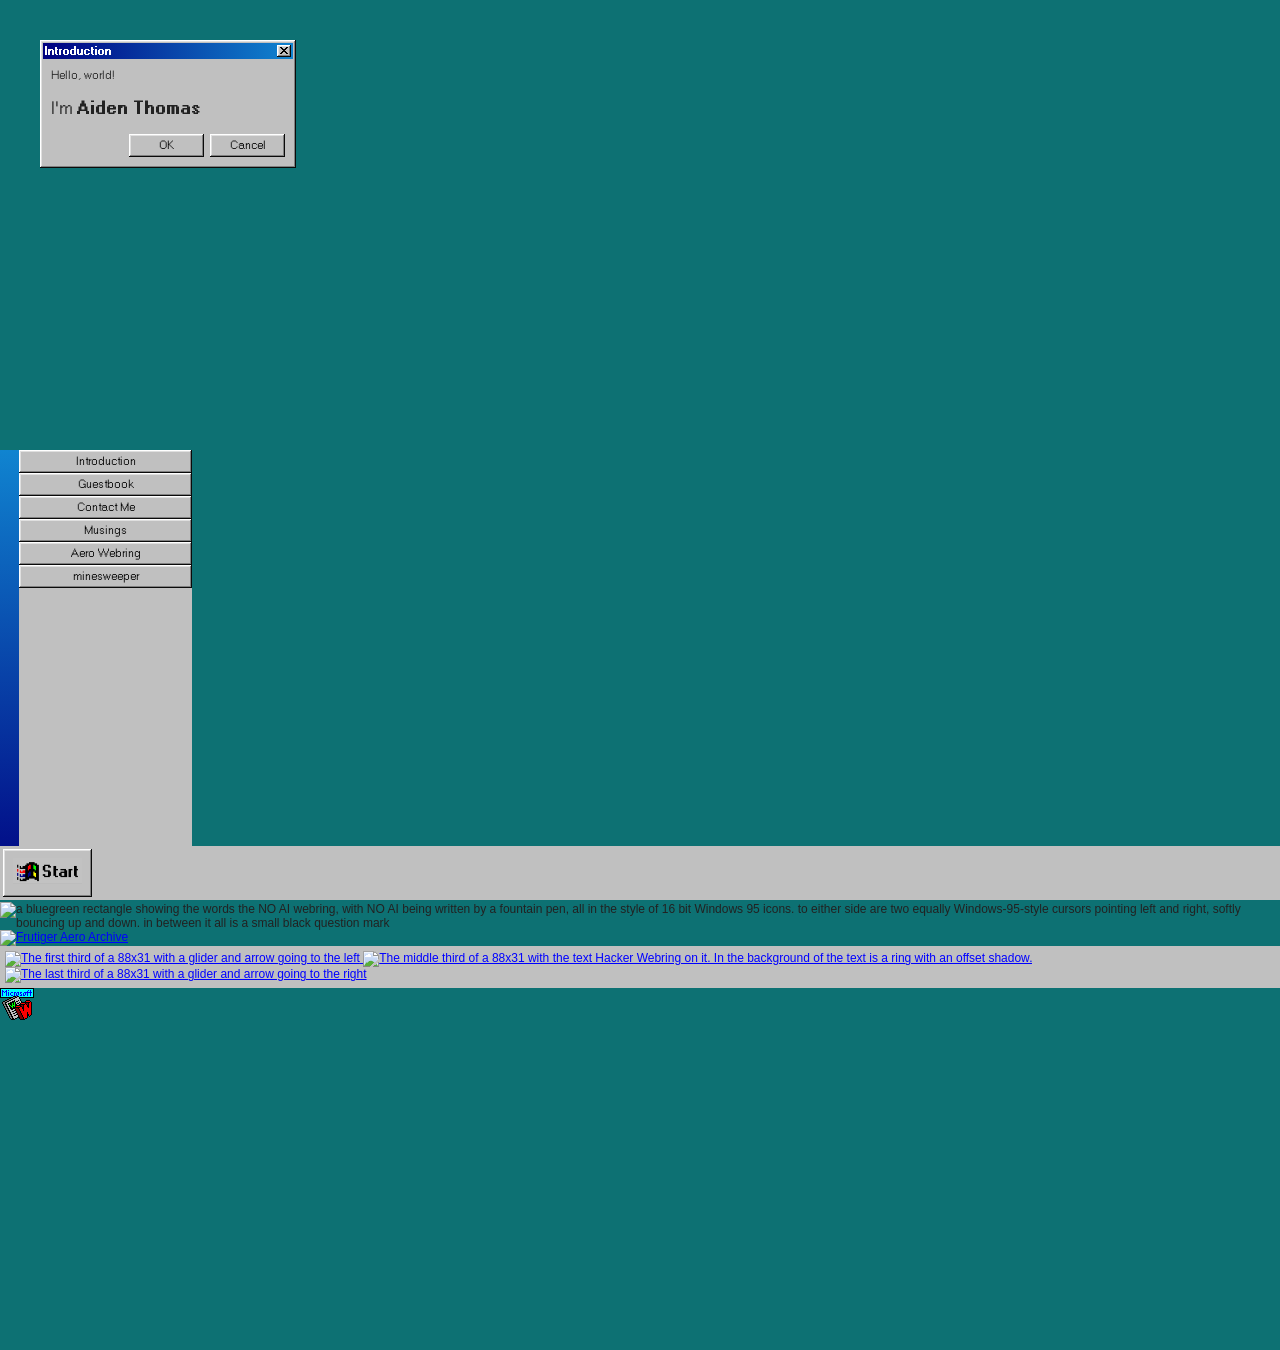
==== commit 12934b47: "added some more win 95 docThis includes: - menu - toggle buttons - support for no JS" ====
--- a/index.html
+++ b/index.html
@@ -360,45 +360,72 @@
     </div>
 
 
-
-   <div id="bottom">
-	  <img src="data/censorship.gif" alt="https://cyber.dabamos.de/88x31/">
-	  <map name="noaimini14">
-      <area href="https://baccyflap.com/noai" shape="rect" coords="21,0,47,30" target="_blank" alt="no ai webring" title="no ai webring">
-      <area href="https://baccyflap.com/noai/?prv&amp;s=stp" target="_top" shape="rect" coords="1,13,19,29" alt="previous" title="previous">
-      <area href="https://baccyflap.com/noai/?rnd" target="_top" shape="rect" coords="59,7,66,16" alt="random" title="random">
-      <area href="https://baccyflap.com/noai/?nxt&amp;s=stp" target="_top" shape="rect" coords="68,1,86,17" alt="next" title="next">
-    </map>
-    <img usemap="#noaimini14" src="https://baccyflap.com/noai/miniwidget14.gif" alt="a bluegreen rectangle showing the words the NO AI webring, with NO AI being written by a fountain pen, all in the style of 16 bit Windows 95 icons. to either side are two equally Windows-95-style cursors pointing left and right, softly bouncing up and down. in between it all is a small black question mark">
-	  <br>
-	  <img src="data/made_with_windows.gif" alt="https://88x31.kate.pet/">
- 	  <a href="https://frutigeraeroarchive.org/"><img src="https://frutigeraeroarchive.org/images/buttons/frutigeraeroarchive_button_alt.png" alt="Frutiger Aero Archive"></a>
-    <!-- 
-      Note: the webring container is only here for demonstration purposes. If
-      this is on a webpage with a dark background, this should not be nesseceary.
-
-      The text-decoration can also be disabled in another way for these links,
-      this is just for copy, paste, works without additional CSS :)
-    -->
-
-    <div class="webring-container">
-      <a href="//ring.acab.dev/prev/fb484138fb">
-        <img class="acab_ring" src="//ring.acab.dev/img/webring_88_31_01.png" alt="The first third of a 88x31 with a glider and arrow going to the left">
-      </a>
-      <a href="//ring.acab.dev">
-        <img class="acab_ring" src="//ring.acab.dev/img/webring_88_31_02.png" alt="The middle third of a 88x31 with the text Hacker Webring on it. In the background of the text is a ring with an offset shadow.">
-      </a>
-      <a href="//ring.acab.dev/next/fb484138fb">
-        <img class="acab_ring" src="//ring.acab.dev/img/webring_88_31_03.png" alt="The last third of a 88x31 with a glider and arrow going to the right">
-      </a>
-    </div>
-    <img src="data/word.gif" alt="https://cyber.dabamos.de/88x31/">
-  </div>
+    <div id="menu">
+      <div id="blue_side_bar"></div>
+      <div id="toggle_buttons">
+        <button type="submit" onclick="toggle('introduction')" class="button">
+          Introduction
+        </button>
+        <button type="submit" onclick="toggle('chatroom')" class="button">
+          Guestbook
+        </button>
+        <button type="submit" onclick="toggle('socials')" class="button">
+          Contact Me
+        </button>
+        <button type="submit" onclick="toggle('programmer')" class="button">
+          Musings
+        </button>
+        <button type="submit" onclick="toggle('aero_ring')" class="button">
+          Aero Webring
+        </button>
+        <button type="submit" onclick="toggle('game')" class="button">
+          minesweeper
+        </button>
+      </div>
+    </div>
+    <div id="bottom">
+      <button type="submit" id="start_menu_button" onclick="toggle_menu()">
+        <img src="data/Start_button_Windows_4.00.337.png" alt="windows start menu" id="start_menu">
+      </button>
+      <!-- <img src="data/censorship.gif" alt="https://cyber.dabamos.de/88x31/"> -->
+      <div id="right">
+        <map name="noaimini14">
+          <area href="https://baccyflap.com/noai" shape="rect" coords="21,0,47,30" target="_blank" alt="no ai webring" title="no ai webring">
+          <area href="https://baccyflap.com/noai/?prv&amp;s=stp" target="_top" shape="rect" coords="1,13,19,29" alt="previous" title="previous">
+          <area href="https://baccyflap.com/noai/?rnd" target="_top" shape="rect" coords="59,7,66,16" alt="random" title="random">
+          <area href="https://baccyflap.com/noai/?nxt&amp;s=stp" target="_top" shape="rect" coords="68,1,86,17" alt="next" title="next">
+        </map>
+        <img usemap="#noaimini14" src="https://baccyflap.com/noai/miniwidget14.gif" alt="a bluegreen rectangle showing the words the NO AI webring, with NO AI being written by a fountain pen, all in the style of 16 bit Windows 95 icons. to either side are two equally Windows-95-style cursors pointing left and right, softly bouncing up and down. in between it all is a small black question mark">
+        <!-- <img src="data/made_with_windows.gif" alt="https://88x31.kate.pet/"> -->
+        <a href="https://frutigeraeroarchive.org/"><img src="https://frutigeraeroarchive.org/images/buttons/frutigeraeroarchive_button_alt.png" alt="Frutiger Aero Archive"></a>
+        <!-- 
+          Note: the webring container is only here for demonstration purposes. If
+          this is on a webpage with a dark background, this should not be nesseceary.
+
+          The text-decoration can also be disabled in another way for these links,
+          this is just for copy, paste, works without additional CSS :)
+        -->
+
+        <div class="webring-container">
+          <a href="//ring.acab.dev/prev/fb484138fb">
+            <img class="acab_ring" src="//ring.acab.dev/img/webring_88_31_01.png" alt="The first third of a 88x31 with a glider and arrow going to the left">
+          </a>
+          <a href="//ring.acab.dev">
+            <img class="acab_ring" src="//ring.acab.dev/img/webring_88_31_02.png" alt="The middle third of a 88x31 with the text Hacker Webring on it. In the background of the text is a ring with an offset shadow.">
+          </a>
+          <a href="//ring.acab.dev/next/fb484138fb">
+            <img class="acab_ring" src="//ring.acab.dev/img/webring_88_31_03.png" alt="The last third of a 88x31 with a glider and arrow going to the right">
+          </a>
+        </div>
+        <img src="data/word.gif" alt="https://cyber.dabamos.de/88x31/">
+      </div>
+    </div>
 
     <script src="https://frutigeraeroarchive.org/javascript/aero-webring.js"></script>
     <script src="./js/classes.js"></script>
     <script src="./js/shmovement.js"></script>
     <script src="./js/data.js"></script>
     <script src="./js/game.js" defer></script>
+    <script src="./js/menu.js" ></script>
   </body>
 </html>
--- a/css/style.css
+++ b/css/style.css
@@ -2,6 +2,7 @@
 
 body{
   background: #0D7173;    
+  overflow-y: hidden;
 }
 
 #introduction p{
@@ -14,8 +15,8 @@
 
 #introduction{
   position: absolute;
-  left: 481px;
-  top: 211px;
+  left: calc(50%-32px);
+  top: calc(50%-32px);
   margin: 32px;
   width: 250px
 
@@ -127,16 +128,91 @@
 
 
 .webring-container{
-  background: #0d7173;
+  background: #c0c0c0;
   width: fit-content;
   padding: 5px;
   display: inline-block;
 }
 
 #bottom{
+
   position:absolute;
   right:0; 
   bottom:0;
+  background-color:#c0c0c0;
+  width:100%;
+  max-height: 10%;
+  height: 6%;
+
+}
+
+#bottom #right{
+  /* position: inherit; */
+  float:right;
+  align-items: center;
+
+}
+
+#menu{
+  width:15%;
+  height:50%;
+  background-color: #c0c0c0;
+  position:absolute;
+  bottom:0;
+  margin:0;
+  left:0;
+}
+
+
+#menu > #blue_side_bar{
+  /* display: table-cell; */
+  height:100%;
+  width:10%;
+  float:left;
+
+    background: linear-gradient(
+    0deg,
+    #000080,
+    #1084d0
+  );
+}
+
+#menu > #toggle_buttons{
+  /* display: table; */
+  float:right;
+  width:90%;
+  position:absolute;
+  right:0;
+  height: 100%;
+
+  display: flex;
+  flex-direction: column;
+  flex-grow: 1;
+  /* margin:auto; */
+  min-height: 100vh;
+}
+
+#menu > #toggle_buttons > .button{
+  width:100%;
+  height:fit-content;
+  max-height: 100vh;
+
+}
+
+#start_menu {
+  position: relative;
+  width: 80%;
+  height: auto;
+  margin:auto;
+}
+#start_menu_button{
+  height:90%;
+  width:7%;
+  display: inline-block;
+  padding: .1%;
+  margin:.2%;
+  margin-bottom: .4%;
+  justify-content: center;
 }
 
 @media (width < 876px){
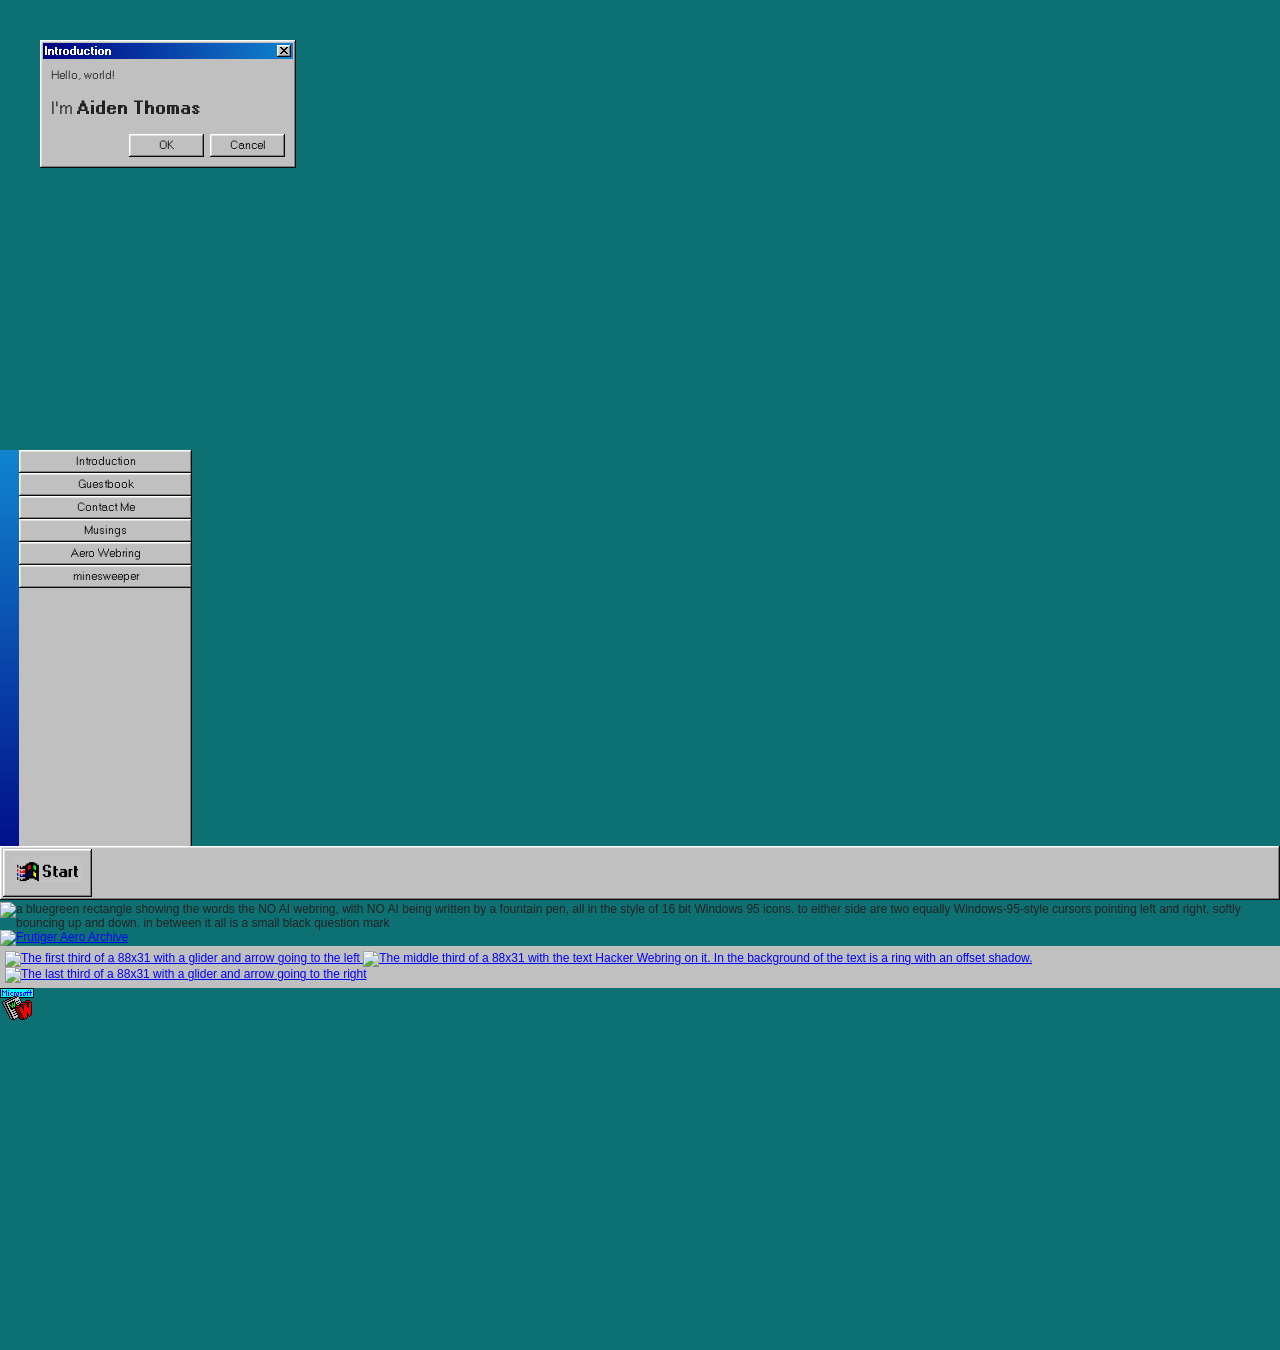
==== commit 6366327b: "fix broken link with resume" ====
--- a/index.html
+++ b/index.html
@@ -288,7 +288,7 @@
         <button type="submit" onclick="location.href='https://codeberg.org/starprograms'">CodeBerg (github)</button>
         <button type="submit" onclick="location.href='https://www.linkedin.com/in/aiden-programs'">linked-in</button>
         <button type="submit" onclick="location.href='mailto:thomas.aiden@starprograms.dev'">E-mail</button>
-        <button type="submit" onclick="location.href='./Aiden_Thomas__Resume.pdf'">Resume</button>
+        <button type="submit" onclick="location.href='./data/Aiden_Thomas__Resume.pdf'">Resume</button>
 
       </fieldset>
       <section class="field-row"></section>
@@ -428,4 +428,4 @@
     <script src="./js/game.js" defer></script>
     <script src="./js/menu.js" ></script>
   </body>
-</html>+</html>
--- a/css/style.css
+++ b/css/style.css
@@ -143,7 +143,9 @@
   width:100%;
   max-height: 10%;
   height: 6%;
-
+  box-shadow: inset -1px -1px #0a0a0a,
+    inset 1px 1px #ffffff, inset -2px -2px #808080,
+    inset 2px 2px #dfdfdf;
 }
 
 #bottom #right{
@@ -161,6 +163,9 @@
   bottom:0;
   margin:0;
   left:0;
+  box-shadow: inset -1px -1px #0a0a0a,
+    inset 1px 1px #ffffff, inset -2px -2px #808080,
+    inset 2px 2px #dfdfdf;
 }
 
 
